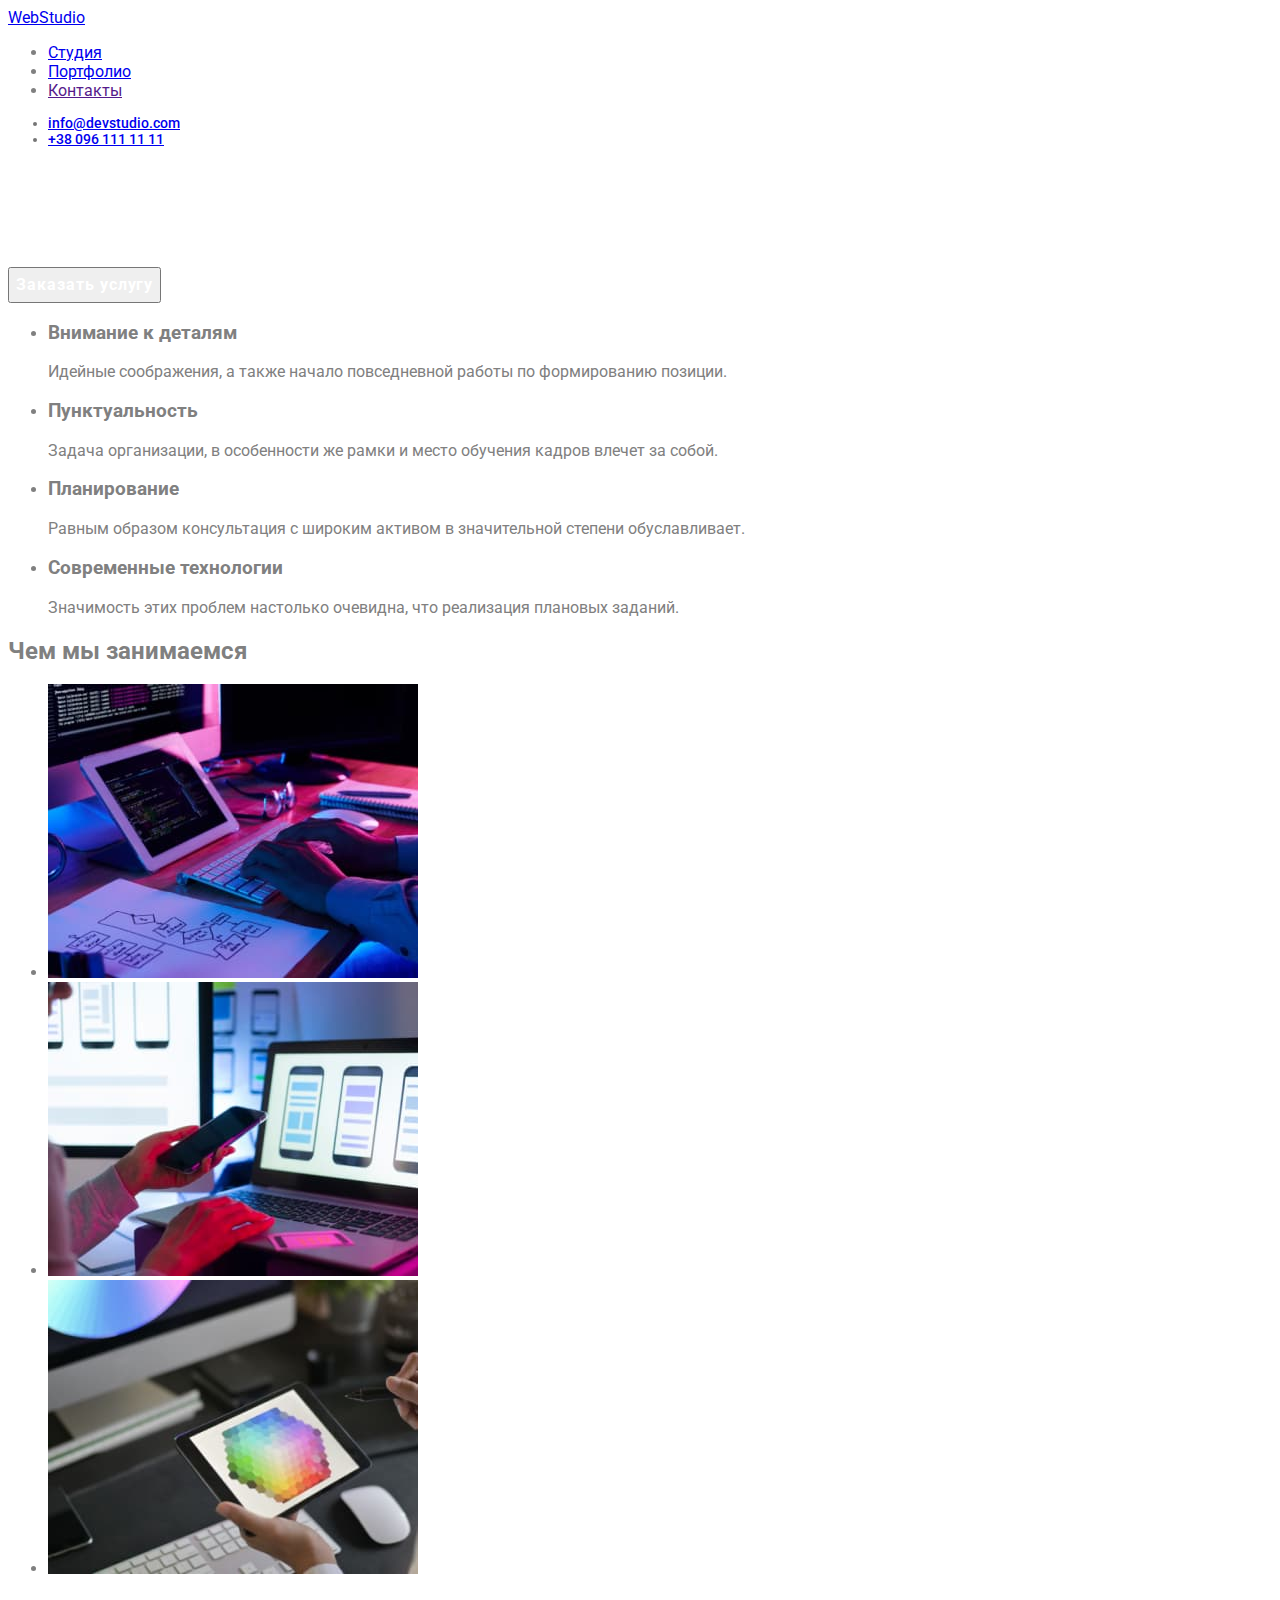
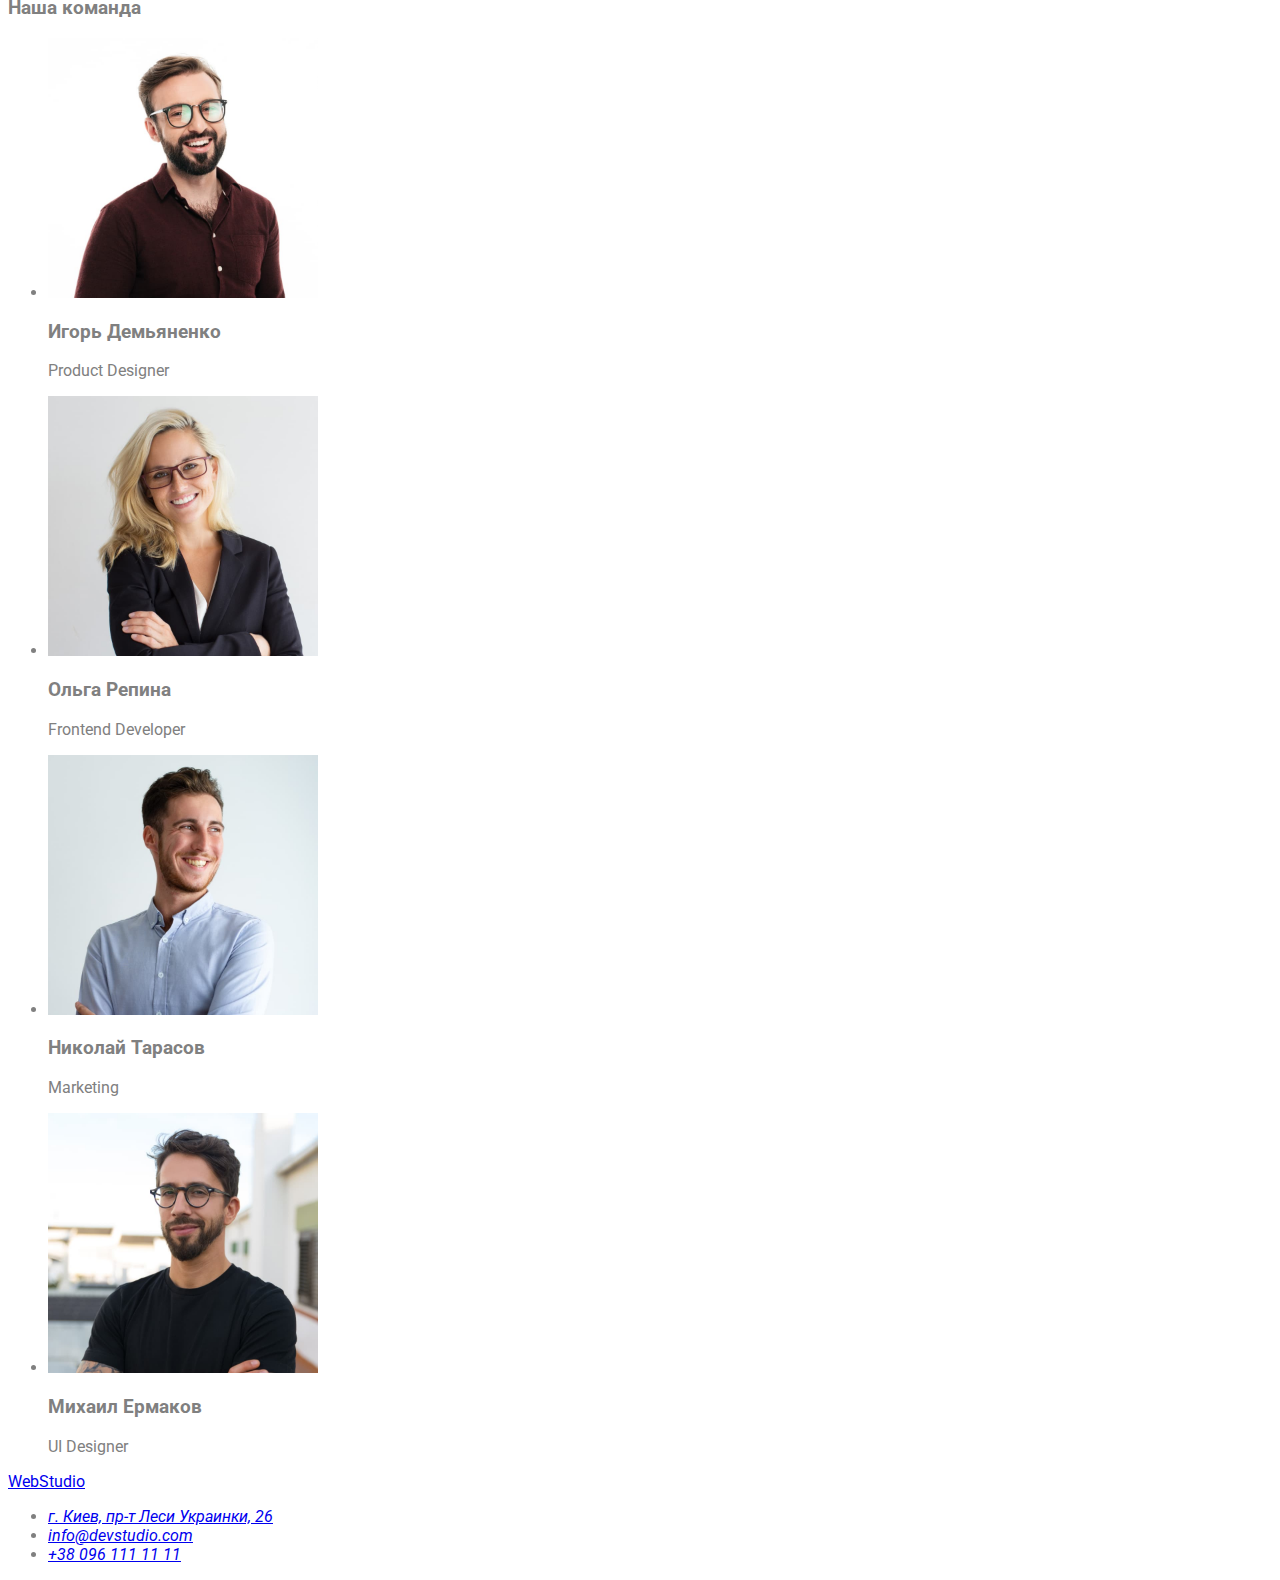
==== index.html @ 9a8d7681 "css к герою и шапке сайта" ====
<!DOCTYPE html>
<html lang="ru">
<head>
    <meta charset="UTF-8">
    <meta http-equiv="X-UA-Compatible" content="IE=edge">
    <meta name="viewport" content="width=device-width, initial-scale=1.0">
    <title>Document</title>
    <link rel="stylesheet" href="./css/styles.css">
    <link rel="preconnect" href="https://fonts.googleapis.com">
    <link rel="preconnect" href="https://fonts.gstatic.com" crossorigin>
    <link href="https://fonts.googleapis.com/css2?family=Raleway:wght@700&family=Roboto:wght@400;500;700;900&display=swap"
        rel="stylesheet">
</head>
<body>
    <!-- Шапка сайта-->
    <header class="header">
        <a class="logo" lang="en" href="./index.html">Web<span class=”logo-black”>Studio</span></a>
        
        <nav class="navigation">
            <ul class="list">
                <li class="item"><a class="link-active" href="./studio.html">Студия</a></li>
                <li class="item"><a class="link" href="./portfolio.html">Портфолио</a></li>
                <li class="item"><a class="link" href="">Контакты</a></li>
            </ul>
        </nav>
        <ul class="contact-list">
            <li><a class="mail-link-active" href="mailto:info@devstudio.com">info@devstudio.com</a></li>
            <li><a class="tel-link" href="tel:+380961111111">+38 096 111 11 11</a></li>
        </ul>
    </header>
    <main>
    <!-- Герой-->
        <section class="hero">
            <h1 class="title-hero">Эффективные решения для вашего бизнеса</h1>
            <button class="btn-hero" type="button">Заказать услугу</button>
        </section>
    <!-- Приемущества-->
        <section class="benefits">
            <h2 hidden>Наши приемущества</h2>
            <ul>
                <li>
                    <h3>Внимание к деталям</h3>
                    <p>Идейные соображения, а также начало повседневной работы по формированию позиции.</p>
                </li>
                <li>
                    <h3>Пунктуальность</h3>
                    <p>Задача организации, в особенности же рамки и место обучения кадров влечет за собой.</p>
                </li>
                <li>
                    <h3>Планирование</h3>
                    <p>Равным образом консультация с широким активом в значительной степени обуславливает.</p>
                </li>
                <li>
                    <h3>Современные технологии</h3>
                    <p>Значимость этих проблем настолько очевидна, что реализация плановых заданий.</p>
                </li>
            </ul>
        </section>    
        <section class="about">
            <h2>Чем мы занимаемся</h2>
            <ul>
                <li>
                    <img src="./images/box1.jpg" alt="Рабочий стол" width="370" height="294">
                </li>
                <li>
                    <img src="./images/box2.jpg" alt="Телефон и монитор" width="370" height="294">
                </li>
                <li>
                    <img src="./images/box3.jpg" alt="Планшет с картинкой" width="370" height="294">
                </li>
            </ul>
        </section>    
    <!-- Команда-->
        <section class="team">
            <h3>Наша команда</h3>
            <ul>
                <li>
                    <img src="./images/img1.jpg" alt="Игорь Демьяненко" width="270" height="260">
                    <h3>Игорь Демьяненко</h3>
                    <p>Product Designer</p>
                </li>
                <li>
                    <img src="./images/img2.jpg" alt="Ольга Репина" width="270" height="260">
                    <h3>Ольга Репина</h3>
                    <p>Frontend Developer</p>
                </li>
                <li>
                    <img src="./images/img3.jpg" alt="Николай Тарасов" width="270" height="260">
                    <h3>Николай Тарасов</h3>
                    <p>Marketing</p>
                </li>
                <li>
                    <img src="./images/img4.jpg" alt="Михаил Ермаков" width="270" height="260">
                    <h3>Михаил Ермаков</h3>
                    <p>UI Designer</p>
                </li>
            </ul>
            
        </section>
    </main>
    <!-- Футер-->
    <footer>
            <a href="./index.html" aria-label="Логотип сайта WebStudio">
            <p>WebStudio</p>
        </a>
        <address>
            <ul>
                <li><a href="https://goo.gl/maps/NyuPtsL9U4kL3GSP9">г. Киев, пр-т Леси Украинки, 26</a></li>
                <li><a href="mailto:info@devstudio.com">info@devstudio.com</a><br></li>
                <li><a href="tel:+380961111111">+38 096 111 11 11</a></li>
            </ul>
        </address>
    </footer>
</body>
</html>
---- css/styles.css ----
body {
    font-family: 'Roboto', sans-serif;
    background: #FFFFFF;
    color: gray;
} 
 
 
 
 <!-- Шапка сайта-->
 /* WebStudio logo */

 /*.logo{
    font-family: 'Raleway';
    font-style: normal;
    font-weight: 700;
    font-size: 26px;
    line-height: 31px;
    
    letter-spacing: 0.03em;
    color: #2196F3;
 }

 .logo-black{
     color: black;
 }*/
 
.list{
    font-weight: 500;
    font-size: 14px;
    line-height: 1.14;
    color: #212121;
 }
.contact-list{
    font-weight: 500;
    font-size: 14px;
    line-height: 1.14;
    color: #757575;
    
 }

 /* Активная ссылка */

 .link-active:focus,
 .link-active:hover{
    color: #2196F3;
 }

.mail-link-active:focus,
.mail-link-active:hover{
    color: #2196F3;
 }

 <!-- Герой-->
 
 /*hero*/
 .hero{
    position: absolute;
    width: 1600px;
    height: 600px;
    left: 0px;
    top: 80px;
    
    background: #2F303A;
 }

 .title-hero{
    font-family: 'Roboto';
    font-style: normal;
    font-weight: 900;
    font-size: 44px;
    line-height: 60px;
    
    text-align: center;
    letter-spacing: 0.06em;
    text-transform: uppercase;
    
    color: #FFFFFF;
 }

 .btn-hero{
    font-family: 'Roboto';
    font-style: normal;
    font-weight: 700;
    font-size: 16px;
    line-height: 30px;
    
    display: flex;
    align-items: center;
    text-align: center;
    letter-spacing: 0.06em;
    
    color: #FFFFFF;
    cursor:pointer
 }
 /* Bg */
 
 
 /*title-hero*/
  Эффективные решения для вашего бизнеса 
 /*.title-hero {
        font-family: 'Roboto';
        font-style: normal;
        font-weight: 900;
        font-size: 44px;
        line-height: 60px;
        text-align: center;
        letter-spacing: 0.06em;
        text-transform: uppercase;
        color: #FFFFFF;
 }/*


 /*btn-hero*/
 /* Заказать услугу */



 <!-- Приемущества-->


 <!-- Команда-->


 <!-- Футер-->
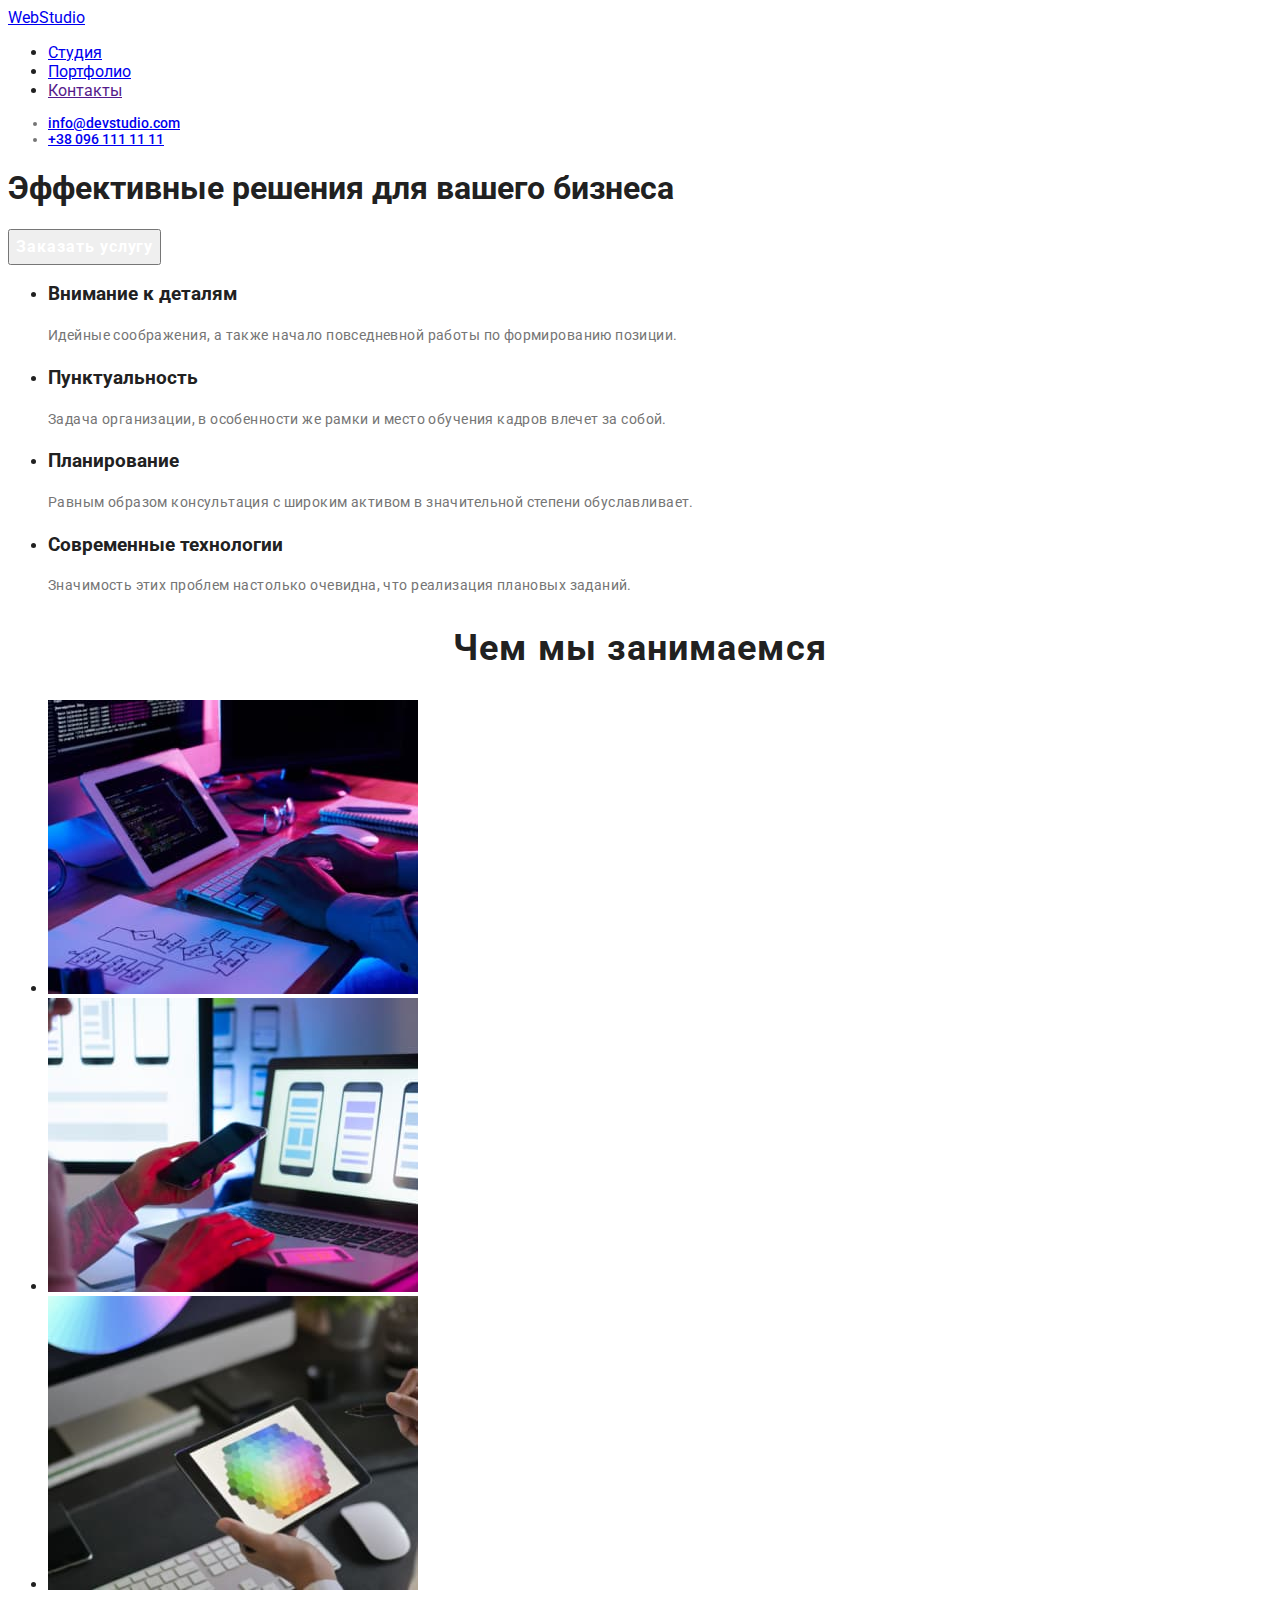
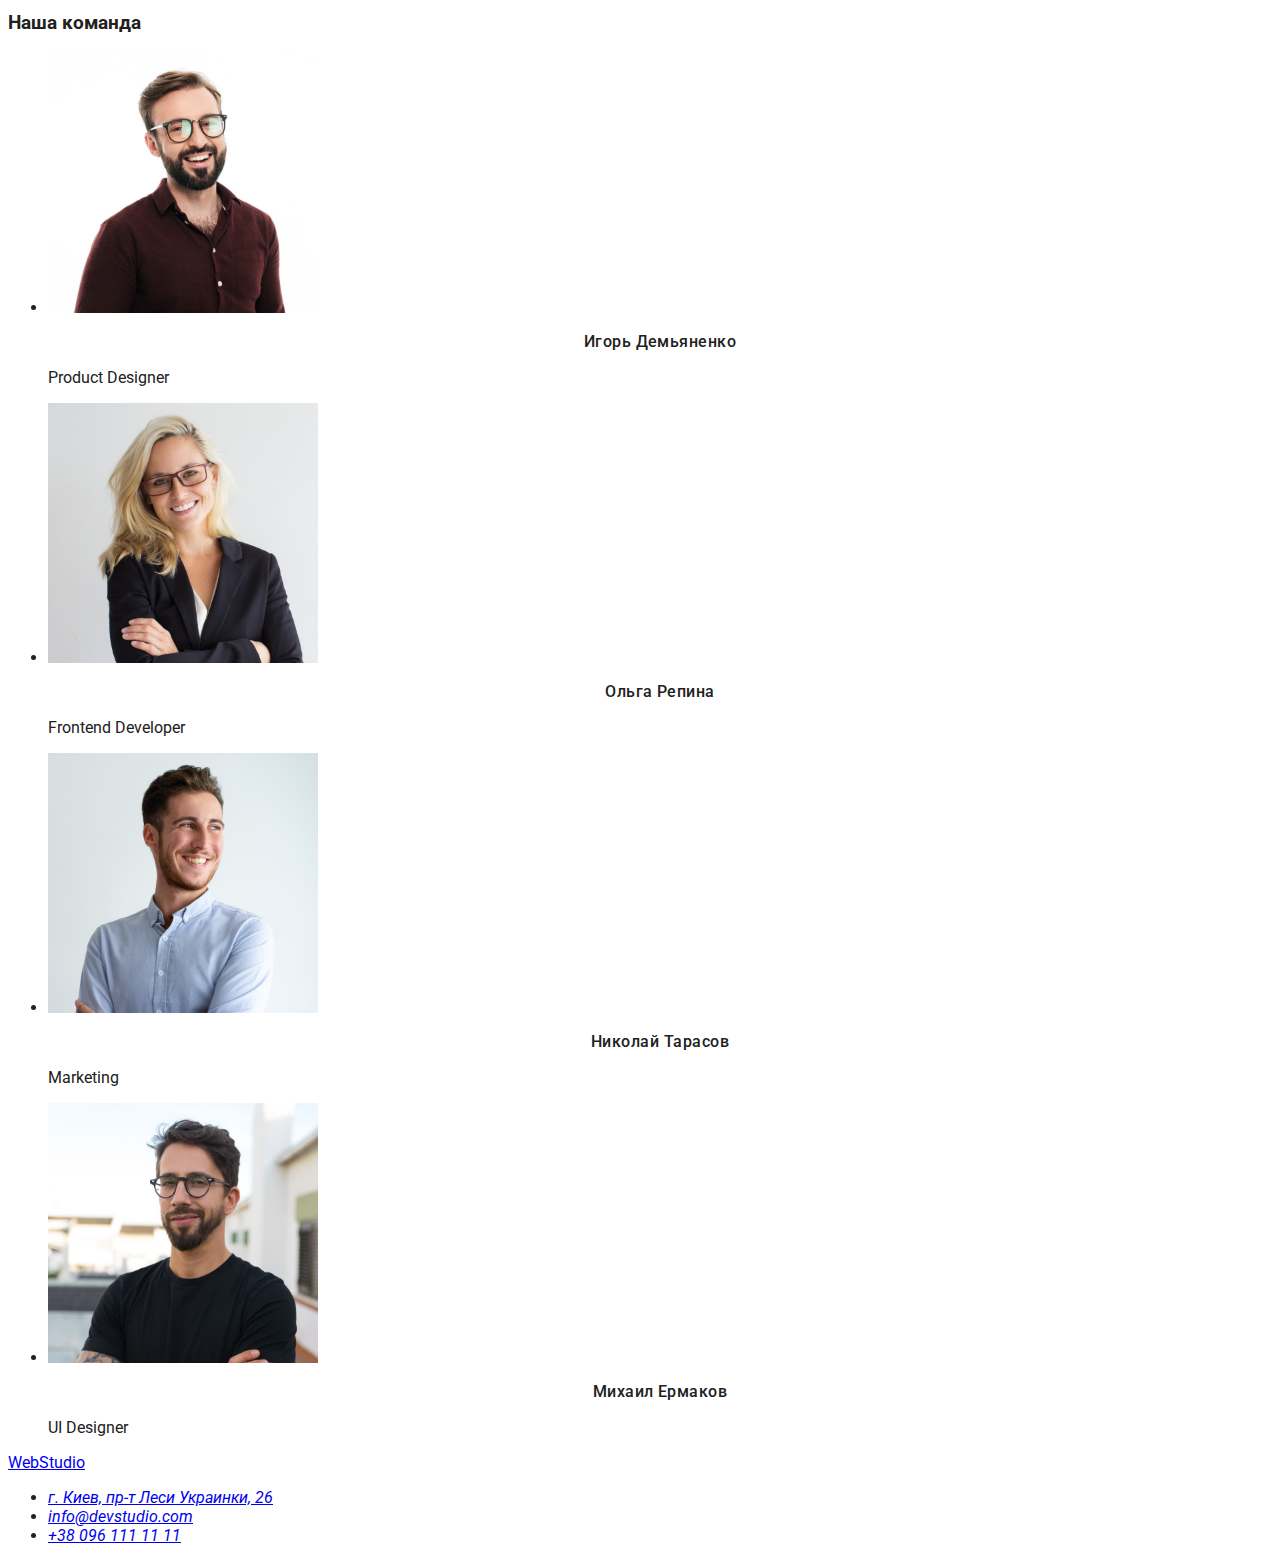
==== commit 6d432eca: "css" ====
--- a/index.html
+++ b/index.html
@@ -5,11 +5,13 @@
     <meta http-equiv="X-UA-Compatible" content="IE=edge">
     <meta name="viewport" content="width=device-width, initial-scale=1.0">
     <title>Document</title>
-    <link rel="stylesheet" href="./css/styles.css">
+    
     <link rel="preconnect" href="https://fonts.googleapis.com">
     <link rel="preconnect" href="https://fonts.gstatic.com" crossorigin>
     <link href="https://fonts.googleapis.com/css2?family=Raleway:wght@700&family=Roboto:wght@400;500;700;900&display=swap"
         rel="stylesheet">
+
+    <link rel="stylesheet" href="./css/styles.css">
 </head>
 <body>
     <!-- Шапка сайта-->
@@ -37,28 +39,28 @@
     <!-- Приемущества-->
         <section class="benefits">
             <h2 hidden>Наши приемущества</h2>
-            <ul>
+            <ul class="list">
                 <li>
-                    <h3>Внимание к деталям</h3>
-                    <p>Идейные соображения, а также начало повседневной работы по формированию позиции.</p>
+                    <h3 class="title-benefits">Внимание к деталям</h3>
+                    <p class="descr-benefits">Идейные соображения, а также начало повседневной работы по формированию позиции.</p>
                 </li>
                 <li>
-                    <h3>Пунктуальность</h3>
-                    <p>Задача организации, в особенности же рамки и место обучения кадров влечет за собой.</p>
+                    <h3 class="title-benefits">Пунктуальность</h3>
+                    <p class="descr-benefits">Задача организации, в особенности же рамки и место обучения кадров влечет за собой.</p>
                 </li>
                 <li>
-                    <h3>Планирование</h3>
-                    <p>Равным образом консультация с широким активом в значительной степени обуславливает.</p>
+                    <h3 class="title-benefits">Планирование</h3>
+                    <p class="descr-benefits">Равным образом консультация с широким активом в значительной степени обуславливает.</p>
                 </li>
                 <li>
-                    <h3>Современные технологии</h3>
-                    <p>Значимость этих проблем настолько очевидна, что реализация плановых заданий.</p>
+                    <h3 class="title-benefits">Современные технологии</h3>
+                    <p class="descr-benefits">Значимость этих проблем настолько очевидна, что реализация плановых заданий.</p>
                 </li>
             </ul>
         </section>    
         <section class="about">
-            <h2>Чем мы занимаемся</h2>
-            <ul>
+            <h2 class="about-title">Чем мы занимаемся</h2>
+            <ul class="list">
                 <li>
                     <img src="./images/box1.jpg" alt="Рабочий стол" width="370" height="294">
                 </li>
@@ -72,38 +74,38 @@
         </section>    
     <!-- Команда-->
         <section class="team">
-            <h3>Наша команда</h3>
-            <ul>
+            <h3 class="title=team">Наша команда</h3>
+            <ul class="list">
                 <li>
                     <img src="./images/img1.jpg" alt="Игорь Демьяненко" width="270" height="260">
-                    <h3>Игорь Демьяненко</h3>
-                    <p>Product Designer</p>
+                    <h3 class="worker-team">Игорь Демьяненко</h3>
+                    <p class="profession-worker-team">Product Designer</p>
                 </li>
                 <li>
                     <img src="./images/img2.jpg" alt="Ольга Репина" width="270" height="260">
-                    <h3>Ольга Репина</h3>
-                    <p>Frontend Developer</p>
+                    <h3 class="worker-team">Ольга Репина</h3>
+                    <p class="profession-worker-team">Frontend Developer</p>
                 </li>
                 <li>
                     <img src="./images/img3.jpg" alt="Николай Тарасов" width="270" height="260">
-                    <h3>Николай Тарасов</h3>
-                    <p>Marketing</p>
+                    <h3 class="worker-team">Николай Тарасов</h3>
+                    <p class="profession-worker-team">Marketing</p>
                 </li>
                 <li>
                     <img src="./images/img4.jpg" alt="Михаил Ермаков" width="270" height="260">
-                    <h3>Михаил Ермаков</h3>
-                    <p>UI Designer</p>
+                    <h3 class="worker-team">Михаил Ермаков</h3>
+                    <p class="profession-worker-team">UI Designer</p>
                 </li>
             </ul>
             
         </section>
     </main>
     <!-- Футер-->
-    <footer>
-            <a href="./index.html" aria-label="Логотип сайта WebStudio">
+    <footer class="footer">
+            <a href="./index.html" class="footer-logo" aria-label="Логотип сайта WebStudio">
             <p>WebStudio</p>
         </a>
-        <address>
+        <address class="address">
             <ul>
                 <li><a href="https://goo.gl/maps/NyuPtsL9U4kL3GSP9">г. Киев, пр-т Леси Украинки, 26</a></li>
                 <li><a href="mailto:info@devstudio.com">info@devstudio.com</a><br></li>
--- a/css/styles.css
+++ b/css/styles.css
@@ -1,10 +1,8 @@
  body {
     font-family: 'Roboto', sans-serif;
     background: #FFFFFF;
-    color: gray;
+    color: #212121;
 } 
- 
- 
  
  <!-- Шапка сайта-->
  /* WebStudio logo */
@@ -53,7 +51,7 @@
  <!-- Герой-->
  
  /*hero*/
- .hero{
+ /*.hero{
     position: absolute;
     width: 1600px;
     height: 600px;
@@ -61,14 +59,14 @@
     top: 80px;
     
     background: #2F303A;
- }
+ }*/
 
  .title-hero{
     font-family: 'Roboto';
     font-style: normal;
     font-weight: 900;
     font-size: 44px;
-    line-height: 60px;
+    line-height: 1.36;
     
     text-align: center;
     letter-spacing: 0.06em;
@@ -82,7 +80,7 @@
     font-style: normal;
     font-weight: 700;
     font-size: 16px;
-    line-height: 30px;
+    line-height: 1.87;
     
     display: flex;
     align-items: center;
@@ -94,31 +92,86 @@
  }
  /* Bg */
  
- 
- /*title-hero*/
-  Эффективные решения для вашего бизнеса 
- /*.title-hero {
-        font-family: 'Roboto';
-        font-style: normal;
-        font-weight: 900;
-        font-size: 44px;
-        line-height: 60px;
-        text-align: center;
-        letter-spacing: 0.06em;
-        text-transform: uppercase;
-        color: #FFFFFF;
- }/*
-
-
- /*btn-hero*/
- /* Заказать услугу */
-
-
-
  <!-- Приемущества-->
 
+ /*benefits*/
+
+ .title-benefits {
+   font-family: 'Roboto';
+   font-style: normal;
+   font-weight: 700;
+   font-size: 14px;
+   line-height: 1.14;
+   letter-spacing: 0.03em;
+   text-transform: uppercase;
+   
+   color: #212121;
+ }
+
+ .descr-benefits {
+   font-family: 'Roboto';
+   font-style: normal;
+   font-weight: 400;
+   font-size: 14px;
+   line-height: 1.71;
+   letter-spacing: 0.03em;
+   
+   color: #757575;
+ }
+
+ /* about */
+
+ .about-title {
+   font-family: 'Roboto';
+   font-style: normal;
+   font-weight: 700;
+   font-size: 36px;
+   line-height: 1.16;
+   text-align: center;
+   letter-spacing: 0.03em;
+   
+   color: #212121;
+ }
 
  <!-- Команда-->
 
+ /*team */
+ .title-team {
+   font-family: 'Roboto';
+   font-style: normal;
+   font-weight: 700;
+   font-size: 36px;
+   line-height: 1.16;
+   text-align: center;
+   letter-spacing: 0.03em;
+   
+   color: #212121;
+ }
+ .worker-team {
+   font-family: 'Roboto';
+   font-style: normal;
+   font-weight: 500;
+   font-size: 16px;
+   line-height: 1.18;
+   text-align: center;
+   letter-spacing: 0.03em;
+   
+   color: #212121;
+ }
+ .profession-worker-tea {
+   font-family: 'Roboto';
+   font-style: normal;
+   font-weight: 400;
+   font-size: 16px;
+   line-height: 1.18;
+   text-align: center;
+   letter-spacing: 0.03em;
+   
+   color: #757575;
+ }
 
  <!-- Футер-->
+ /* .footer */
+ /* .footer-logo */
+ 
+
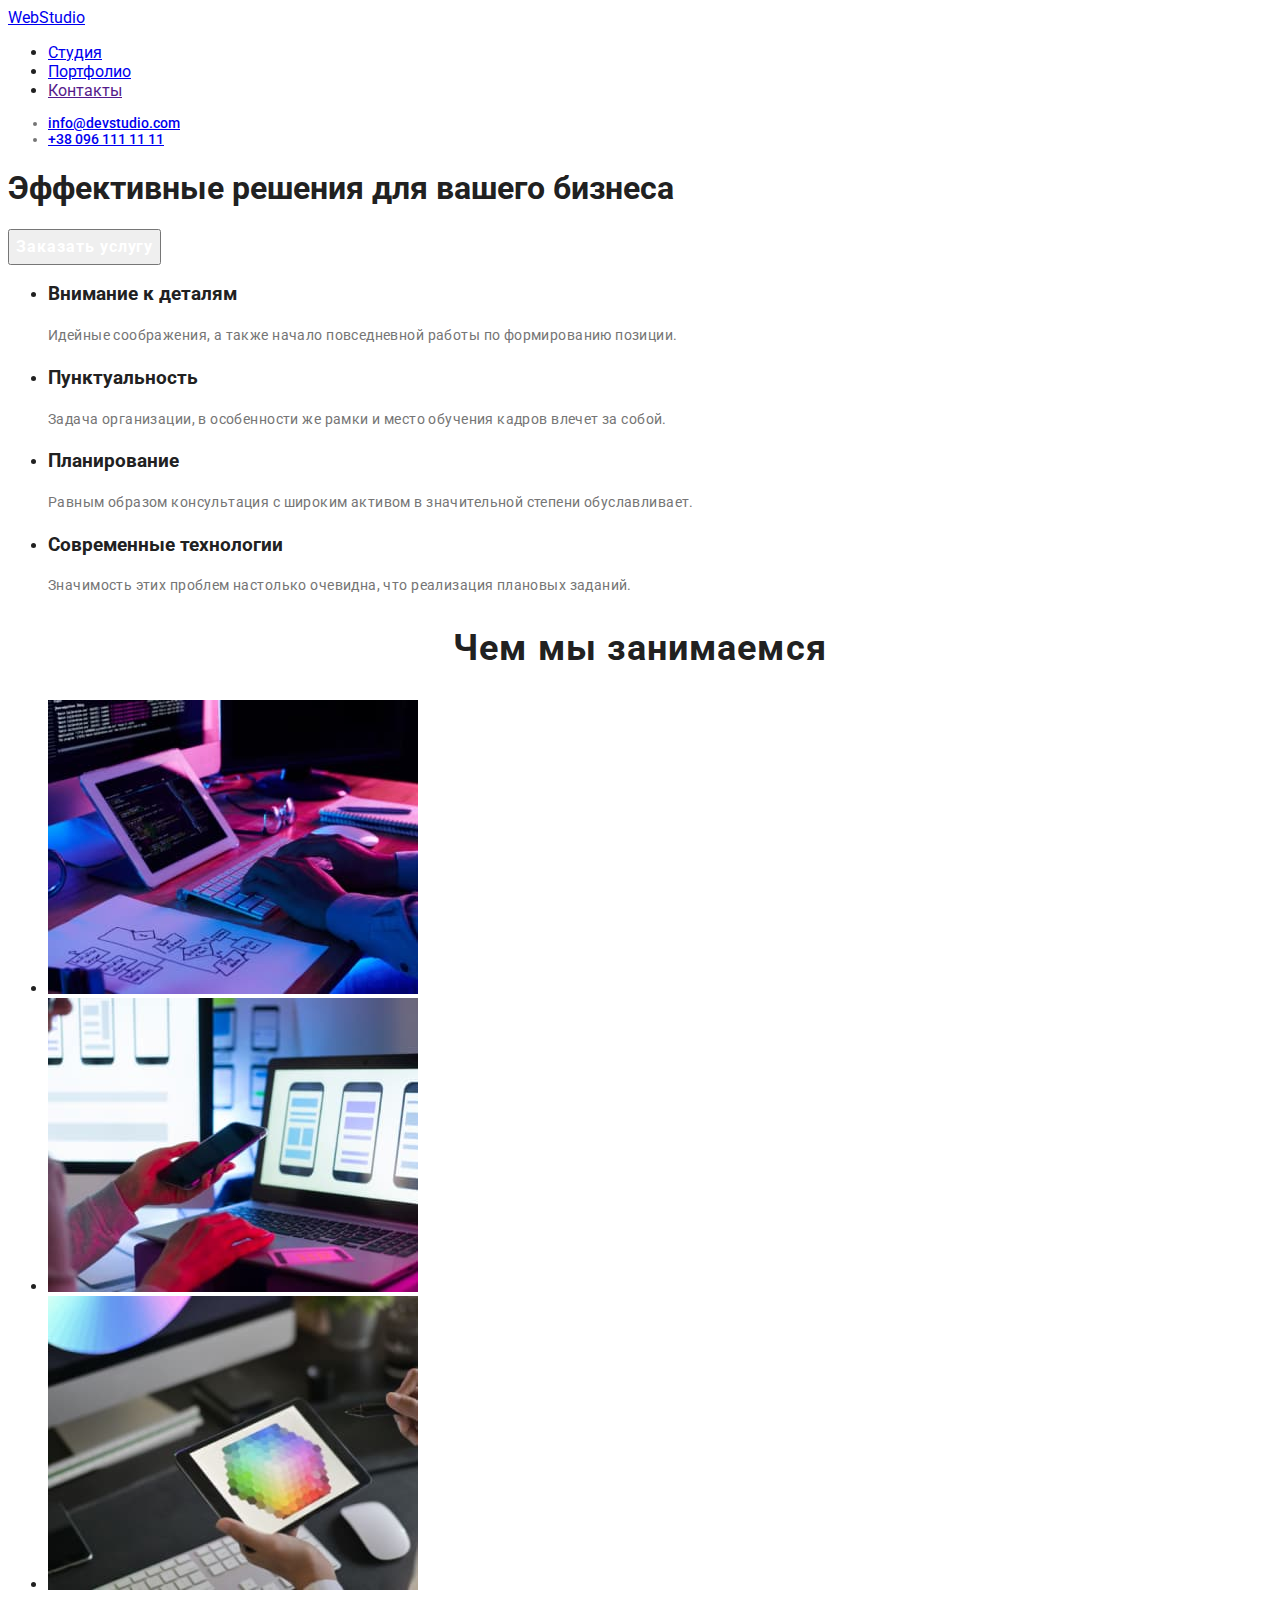
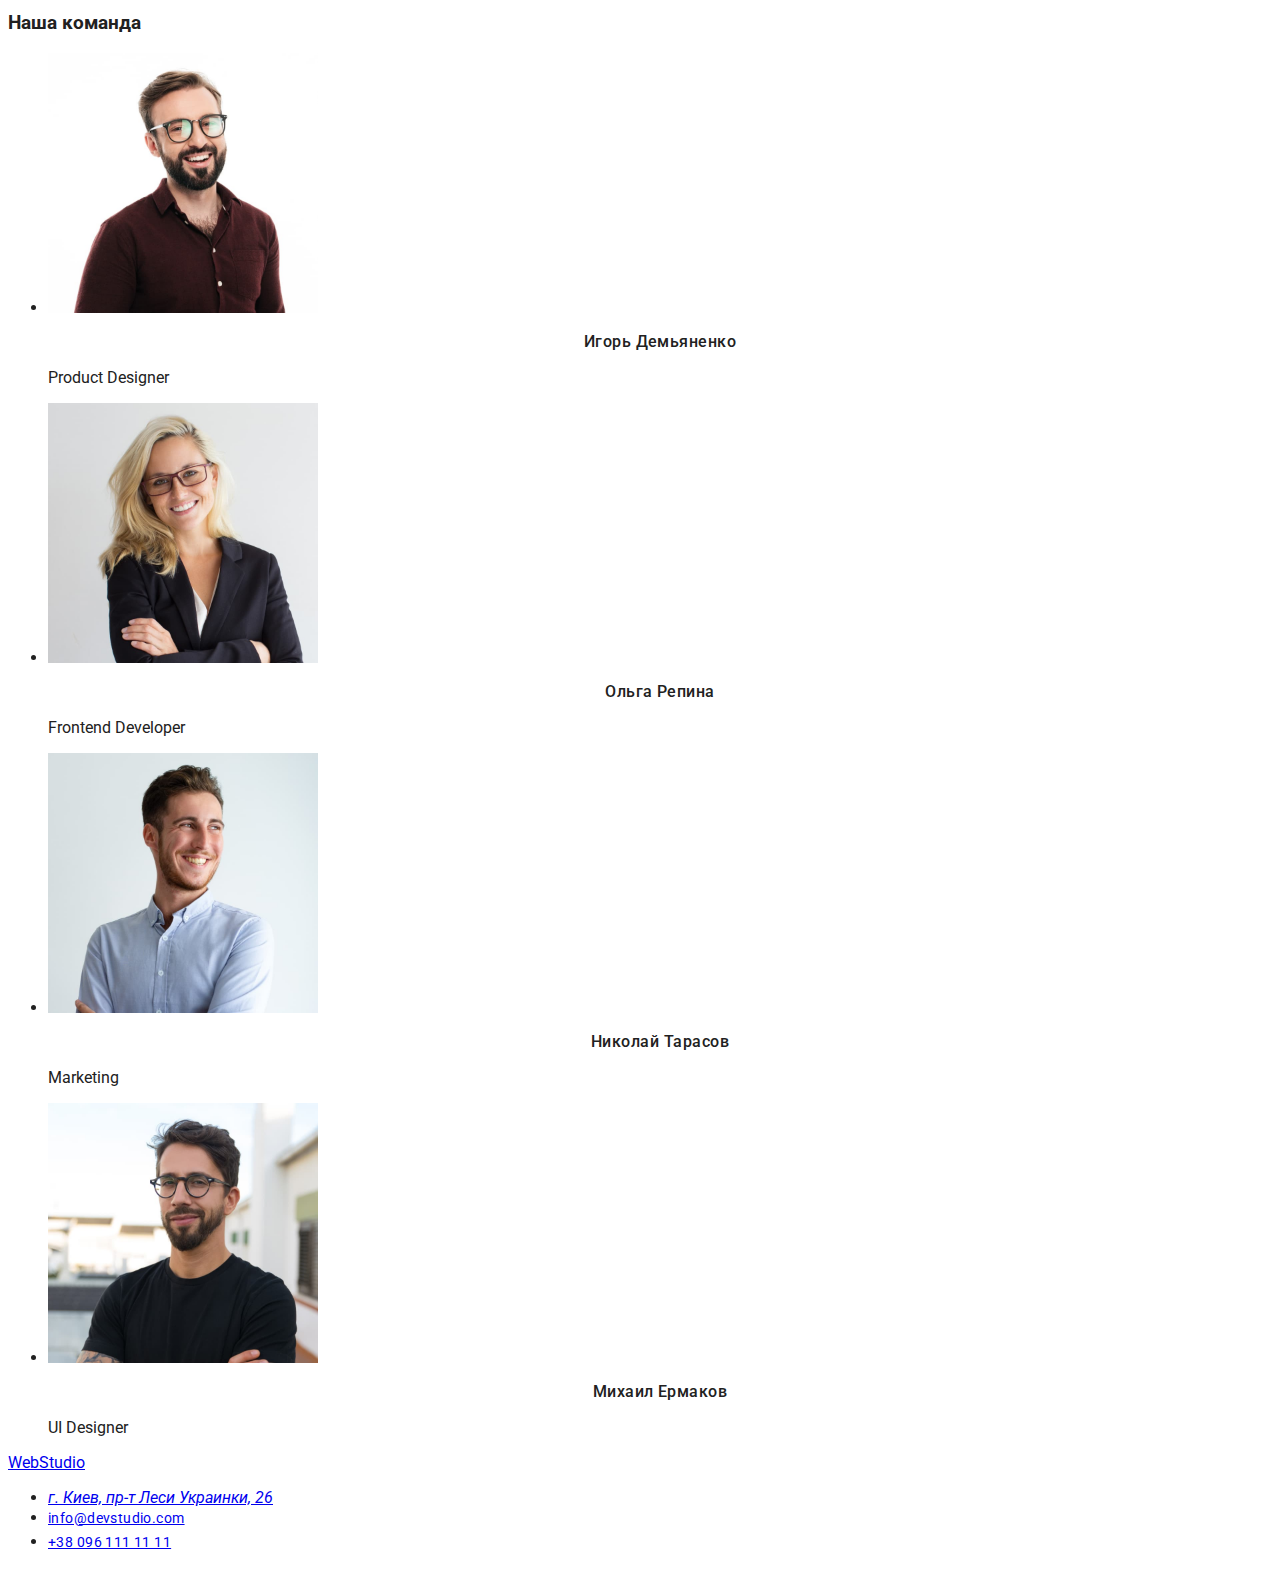
==== commit 49c91605: "подключение css к index.html" ====
--- a/index.html
+++ b/index.html
@@ -102,14 +102,15 @@
     </main>
     <!-- Футер-->
     <footer class="footer">
-            <a href="./index.html" class="footer-logo" aria-label="Логотип сайта WebStudio">
-            <p>WebStudio</p>
-        </a>
+        <a class="logo" lang="en" href="./index.html">Web<span class=”logo-black”>Studio</span></a>
+        <!-- <a href="./index.html" class="footer-logo" aria-label="Логотип сайта WebStudio">
+            <p>WebStudio</p> --> 
+          
         <address class="address">
-            <ul>
-                <li><a href="https://goo.gl/maps/NyuPtsL9U4kL3GSP9">г. Киев, пр-т Леси Украинки, 26</a></li>
-                <li><a href="mailto:info@devstudio.com">info@devstudio.com</a><br></li>
-                <li><a href="tel:+380961111111">+38 096 111 11 11</a></li>
+            <ul class="list">
+                <li><a class="location-address" href="https://goo.gl/maps/NyuPtsL9U4kL3GSP9">г. Киев, пр-т Леси Украинки, 26</a></li>
+                <li><a class="contact-address" href="mailto:info@devstudio.com">info@devstudio.com</a><br></li>
+                <li><a class="contact-address" href="tel:+380961111111">+38 096 111 11 11</a></li>
             </ul>
         </address>
     </footer>
--- a/css/styles.css
+++ b/css/styles.css
@@ -61,6 +61,7 @@
     background: #2F303A;
  }*/
 
+
  .title-hero{
     font-family: 'Roboto';
     font-style: normal;
@@ -173,5 +174,29 @@
  <!-- Футер-->
  /* .footer */
  /* .footer-logo */
- 
-
+
+ .location-address {
+   font-family: 'Roboto';
+   font-style: normal;
+   font-weight: 400;
+   font-size: 14px;
+   line-height: 1.71x;
+   letter-spacing: 0.03em;
+   
+   /*color: #FFFFFF;*/
+ }
+
+ .contact-address {
+   font-family: 'Roboto';
+   font-style: normal;
+   font-weight: 400;
+   font-size: 14px;
+   line-height: 1.71;
+   letter-spacing: 0.03em;
+   
+   /*color: rgba(255, 255, 255, 0.6);*/
+ }
+
+
+
+
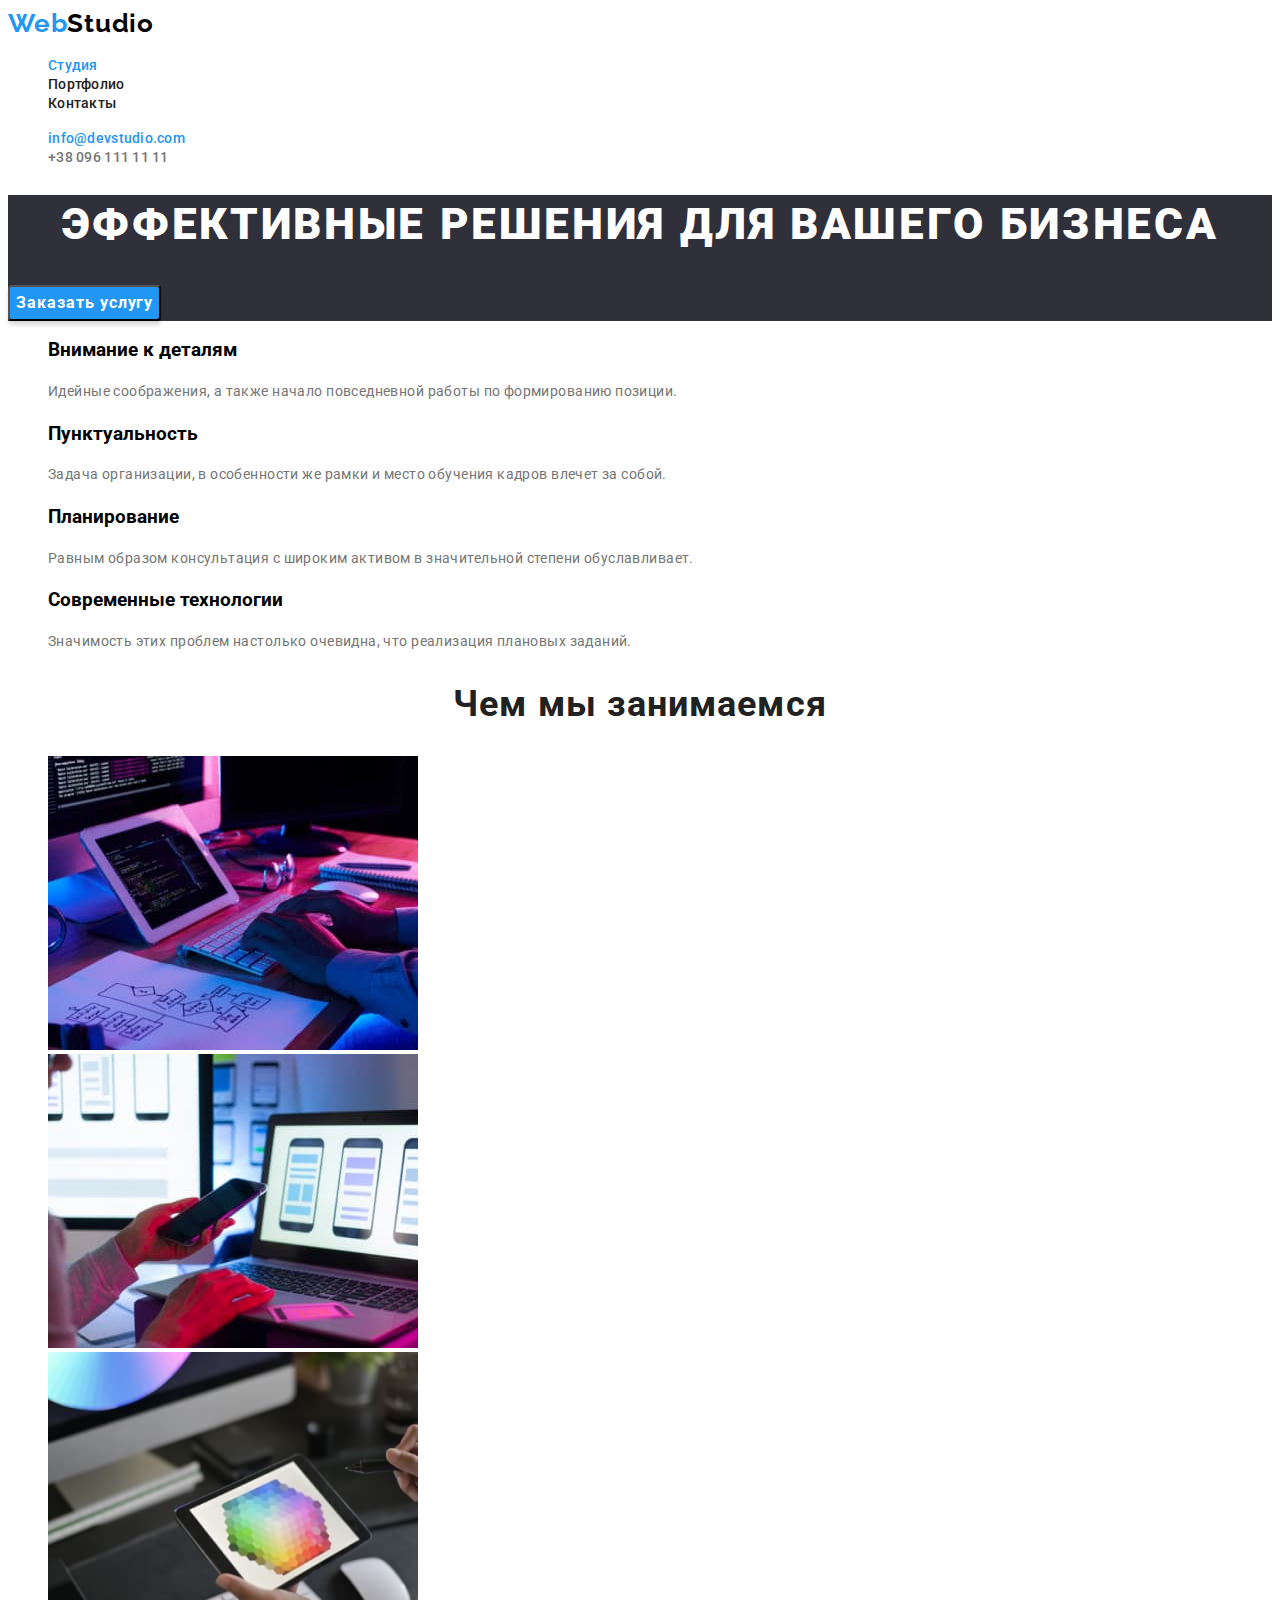
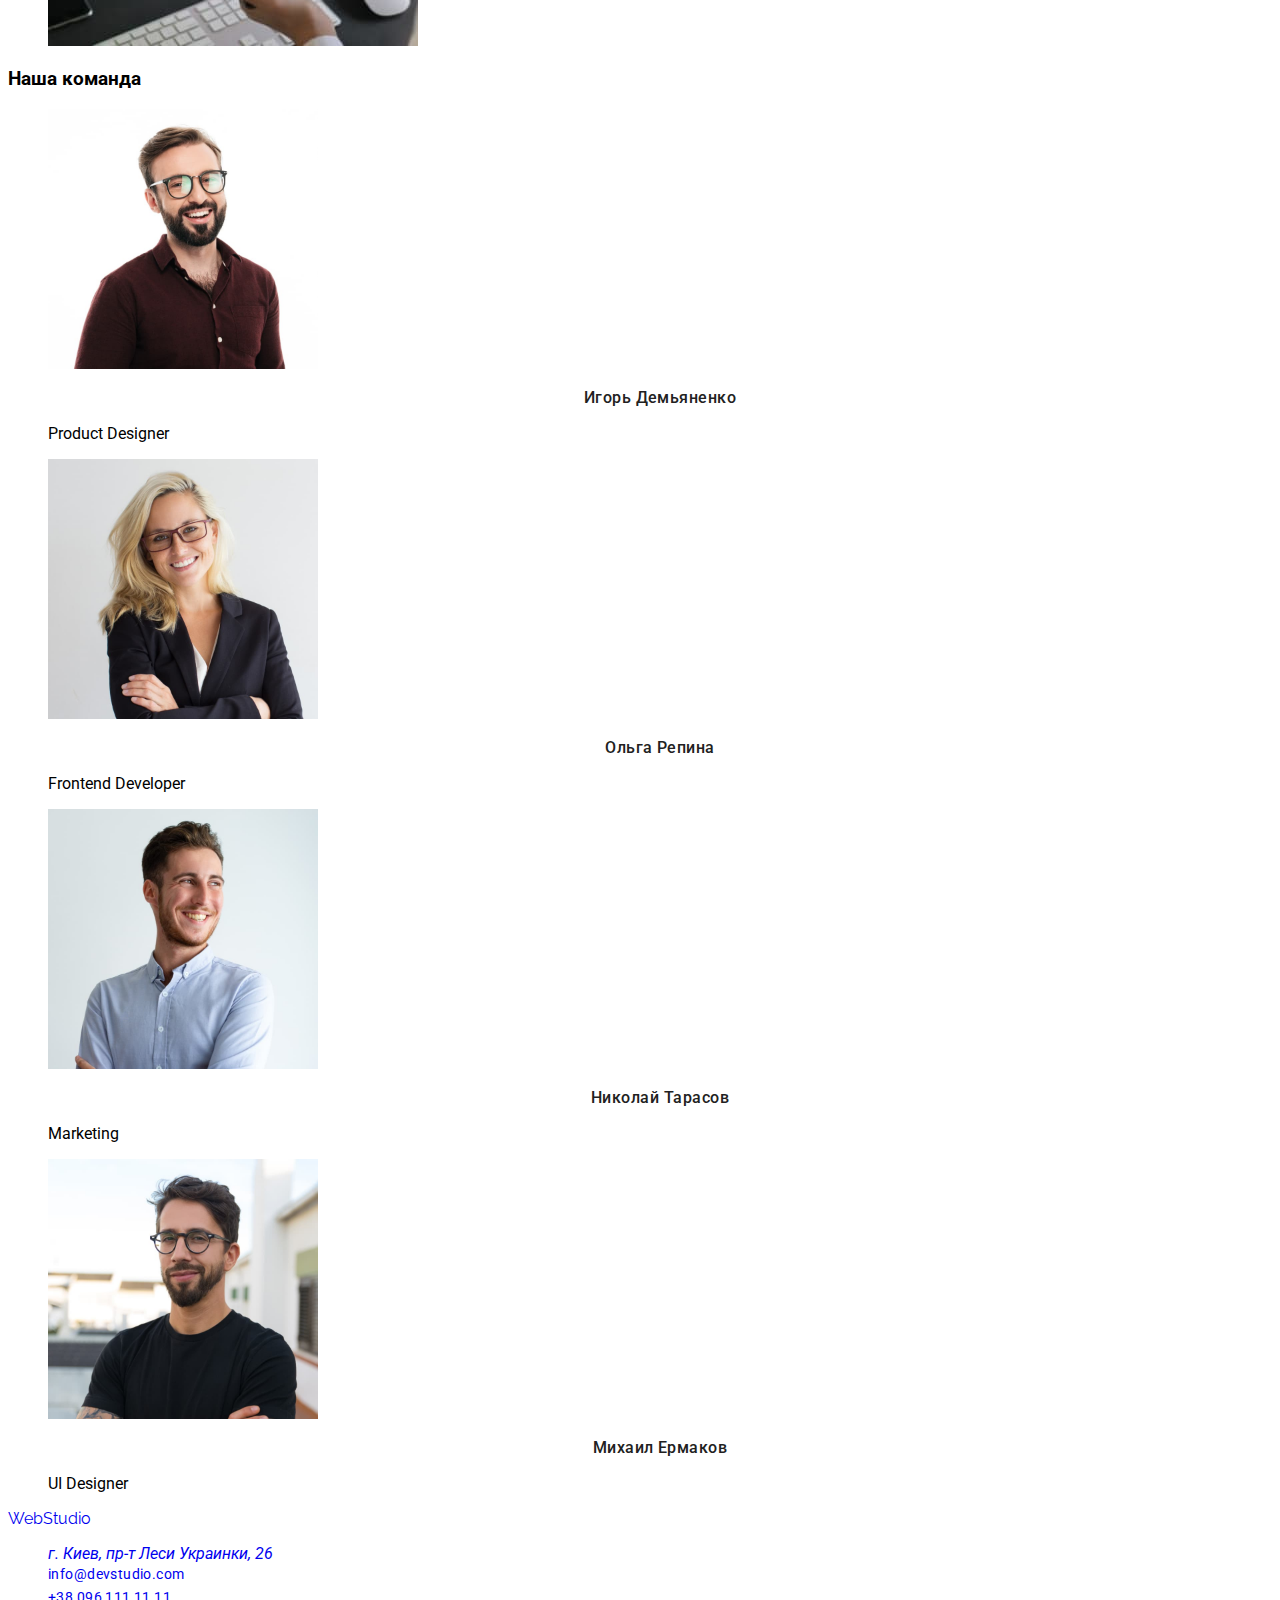
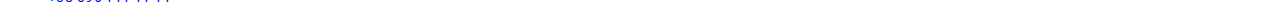
==== commit cbc35aa2: "изменение в css и index.html в шапке сайта" ====
--- a/index.html
+++ b/index.html
@@ -16,18 +16,17 @@
 <body>
     <!-- Шапка сайта-->
     <header class="header">
-        <a class="logo" lang="en" href="./index.html">Web<span class=”logo-black”>Studio</span></a>
-        
+        <a class="logo link" lang="en" href="./index.html"><span class="logo-left">Web</span><span class="logo-right">Studio</span></a>
         <nav class="navigation">
-            <ul class="list">
-                <li class="item"><a class="link-active" href="./studio.html">Студия</a></li>
-                <li class="item"><a class="link" href="./portfolio.html">Портфолио</a></li>
-                <li class="item"><a class="link" href="">Контакты</a></li>
+            <ul class="menu list">
+                <li class="menu-item"><a class="current link" href="./studio.html">Студия</a></li>
+                <li class="menu-item"><a class="menu-link link" href="./portfolio.html">Портфолио</a></li>
+                <li class="menu-item"><a class="menu-link link" href="">Контакты</a></li>
             </ul>
         </nav>
-        <ul class="contact-list">
-            <li><a class="mail-link-active" href="mailto:info@devstudio.com">info@devstudio.com</a></li>
-            <li><a class="tel-link" href="tel:+380961111111">+38 096 111 11 11</a></li>
+        <ul class="contact list">
+            <li><a class="current-email-tel link" href="mailto:info@devstudio.com">info@devstudio.com</a></li>
+            <li><a class="email-tel link" href="tel:+380961111111">+38 096 111 11 11</a></li>
         </ul>
     </header>
     <main>
@@ -102,15 +101,15 @@
     </main>
     <!-- Футер-->
     <footer class="footer">
-        <a class="logo" lang="en" href="./index.html">Web<span class=”logo-black”>Studio</span></a>
+        <a class="logo link" lang="en" href="./index.html">Web<span class=”logo-black”>Studio</span></a>
         <!-- <a href="./index.html" class="footer-logo" aria-label="Логотип сайта WebStudio">
             <p>WebStudio</p> --> 
           
         <address class="address">
             <ul class="list">
-                <li><a class="location-address" href="https://goo.gl/maps/NyuPtsL9U4kL3GSP9">г. Киев, пр-т Леси Украинки, 26</a></li>
-                <li><a class="contact-address" href="mailto:info@devstudio.com">info@devstudio.com</a><br></li>
-                <li><a class="contact-address" href="tel:+380961111111">+38 096 111 11 11</a></li>
+                <li><a class="location-address link" href="https://goo.gl/maps/NyuPtsL9U4kL3GSP9">г. Киев, пр-т Леси Украинки, 26</a></li>
+                <li><a class="contact-address link" href="mailto:info@devstudio.com">info@devstudio.com</a><br></li>
+                <li><a class="contact-address link" href="tel:+380961111111">+38 096 111 11 11</a></li>
             </ul>
         </address>
     </footer>
--- a/css/styles.css
+++ b/css/styles.css
@@ -1,82 +1,117 @@
- body {
-    font-family: 'Roboto', sans-serif;
-    background: #FFFFFF;
-    color: #212121;
+:root {
+--logo-color-1:#2196F3;
+--logo-color-2:#000000;
+--menu-link-color:#212121;
+--menu-link-page-color:#2196F3;
+--email-nd-number-color:#757575;
+--contact-hover-and-focus-color:#2196F3;
+--hero-background-color:#2f303a;
+--title-hero-color:#FFFFFF;
+--btn-hero-color:#FFFFFF;
+--btn-hero-background-color:#2196F3;
 } 
  
- <!-- Шапка сайта-->
+body {
+   font-family: 'Roboto', sans-serif;
+} 
+ 
+/* убираем точки списков */
+.list {
+   list-style: none;
+}
+
+/* убираем подчеркивание списков */
+.link{
+   text-decoration: none;
+}
+
+
+ /* Шапка сайта */
  /* WebStudio logo */
 
- /*.logo{
-    font-family: 'Raleway';
-    font-style: normal;
-    font-weight: 700;
-    font-size: 26px;
-    line-height: 31px;
-    
-    letter-spacing: 0.03em;
-    color: #2196F3;
- }
-
- .logo-black{
-     color: black;
- }*/
- 
-.list{
-    font-weight: 500;
-    font-size: 14px;
-    line-height: 1.14;
-    color: #212121;
- }
-.contact-list{
-    font-weight: 500;
-    font-size: 14px;
-    line-height: 1.14;
-    color: #757575;
-    
- }
+.logo {
+   font-family: 'Raleway';
+   font-style: normal;
+}
+
+.logo-left {
+   font-family: 'Raleway';
+   font-style: normal;
+   font-weight: 700;
+   font-size: 26px;
+   line-height: 1.19;
+   letter-spacing: 0.03em;
+   color: var(--logo-color-1);
+}
+
+.logo-right {
+   font-family: 'Raleway';
+   font-style: normal;
+   font-weight: 700;
+   font-size: 26px;
+   line-height: 1.19;
+   letter-spacing: 0.03em;
+   color: var(--logo-color-2);
+}
+ 
+.menu-link {
+   font-weight: 500;
+   font-size: 14px;
+   line-height: 1.14;
+   letter-spacing: 0.02em;
+   color: var(--menu-link-color);
+}
 
  /* Активная ссылка */
 
- .link-active:focus,
- .link-active:hover{
-    color: #2196F3;
- }
-
-.mail-link-active:focus,
-.mail-link-active:hover{
-    color: #2196F3;
- }
-
- <!-- Герой-->
- 
- /*hero*/
- /*.hero{
-    position: absolute;
-    width: 1600px;
-    height: 600px;
-    left: 0px;
-    top: 80px;
-    
-    background: #2F303A;
- }*/
-
-
- .title-hero{
+.menu-link:focus,
+.menu-link:hover {
+   color: var(--contact-hover-and-focus-color);
+}
+
+.current,
+.current-email-tel {
+   font-weight: 500;
+   font-size: 14px;
+   line-height: 1.14x;
+   letter-spacing: 0.02em;
+   color: var(--menu-link-page-color);
+}
+
+.email-tel {
+   font-weight: 500;
+   font-size: 14px;
+   line-height: 1.14;
+   letter-spacing: 0.02em;
+   color: var(--email-nd-number-color);
+}
+
+.email-tel:focus,
+.email-tel:hover{
+   color: var(--contact-hover-and-focus-color);
+}
+
+
+ /*-- Герой--*/
+ 
+ .hero {
+    background-color: var(--hero-background-color);
+ }
+
+
+ .title-hero {
     font-family: 'Roboto';
     font-style: normal;
     font-weight: 900;
     font-size: 44px;
     line-height: 1.36;
-    
     text-align: center;
     letter-spacing: 0.06em;
     text-transform: uppercase;
-    
-    color: #FFFFFF;
- }
-
- .btn-hero{
+    color: var(--title-hero-color);
+}
+
+ .btn-hero {
     font-family: 'Roboto';
     font-style: normal;
     font-weight: 700;
@@ -88,12 +123,20 @@
     text-align: center;
     letter-spacing: 0.06em;
     
-    color: #FFFFFF;
+    color: var(--btn-hero-color);
+    background-color: var(--btn-hero-background-color);
+
+    box-shadow: 0px 4px 4px rgba(0, 0, 0, 0.15);
+    border-radius: 4px;
+
+    /*color: #FFFFFF;
+    background: #2196F3;*/
+
     cursor:pointer
  }
- /* Bg */
- 
- <!-- Приемущества-->
+
+
+  <!-- Приемущества-->
 
  /*benefits*/
 
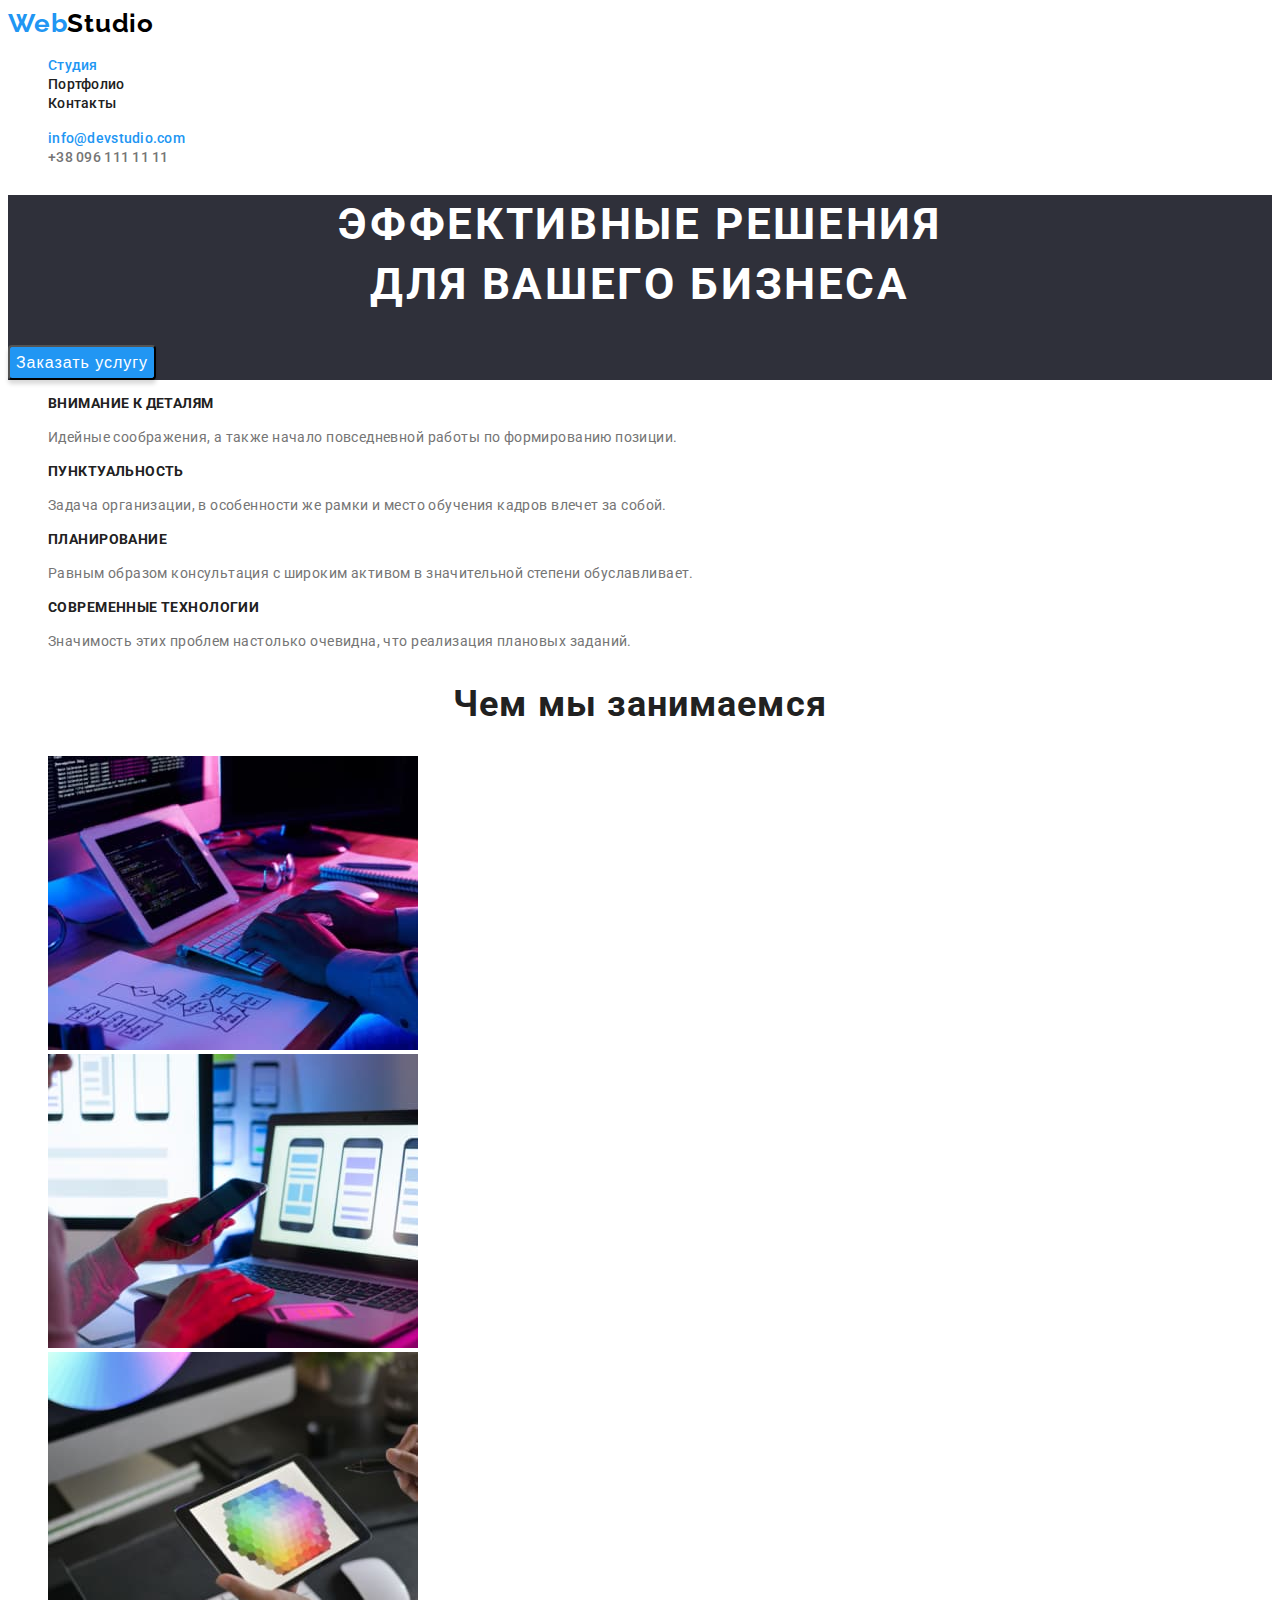
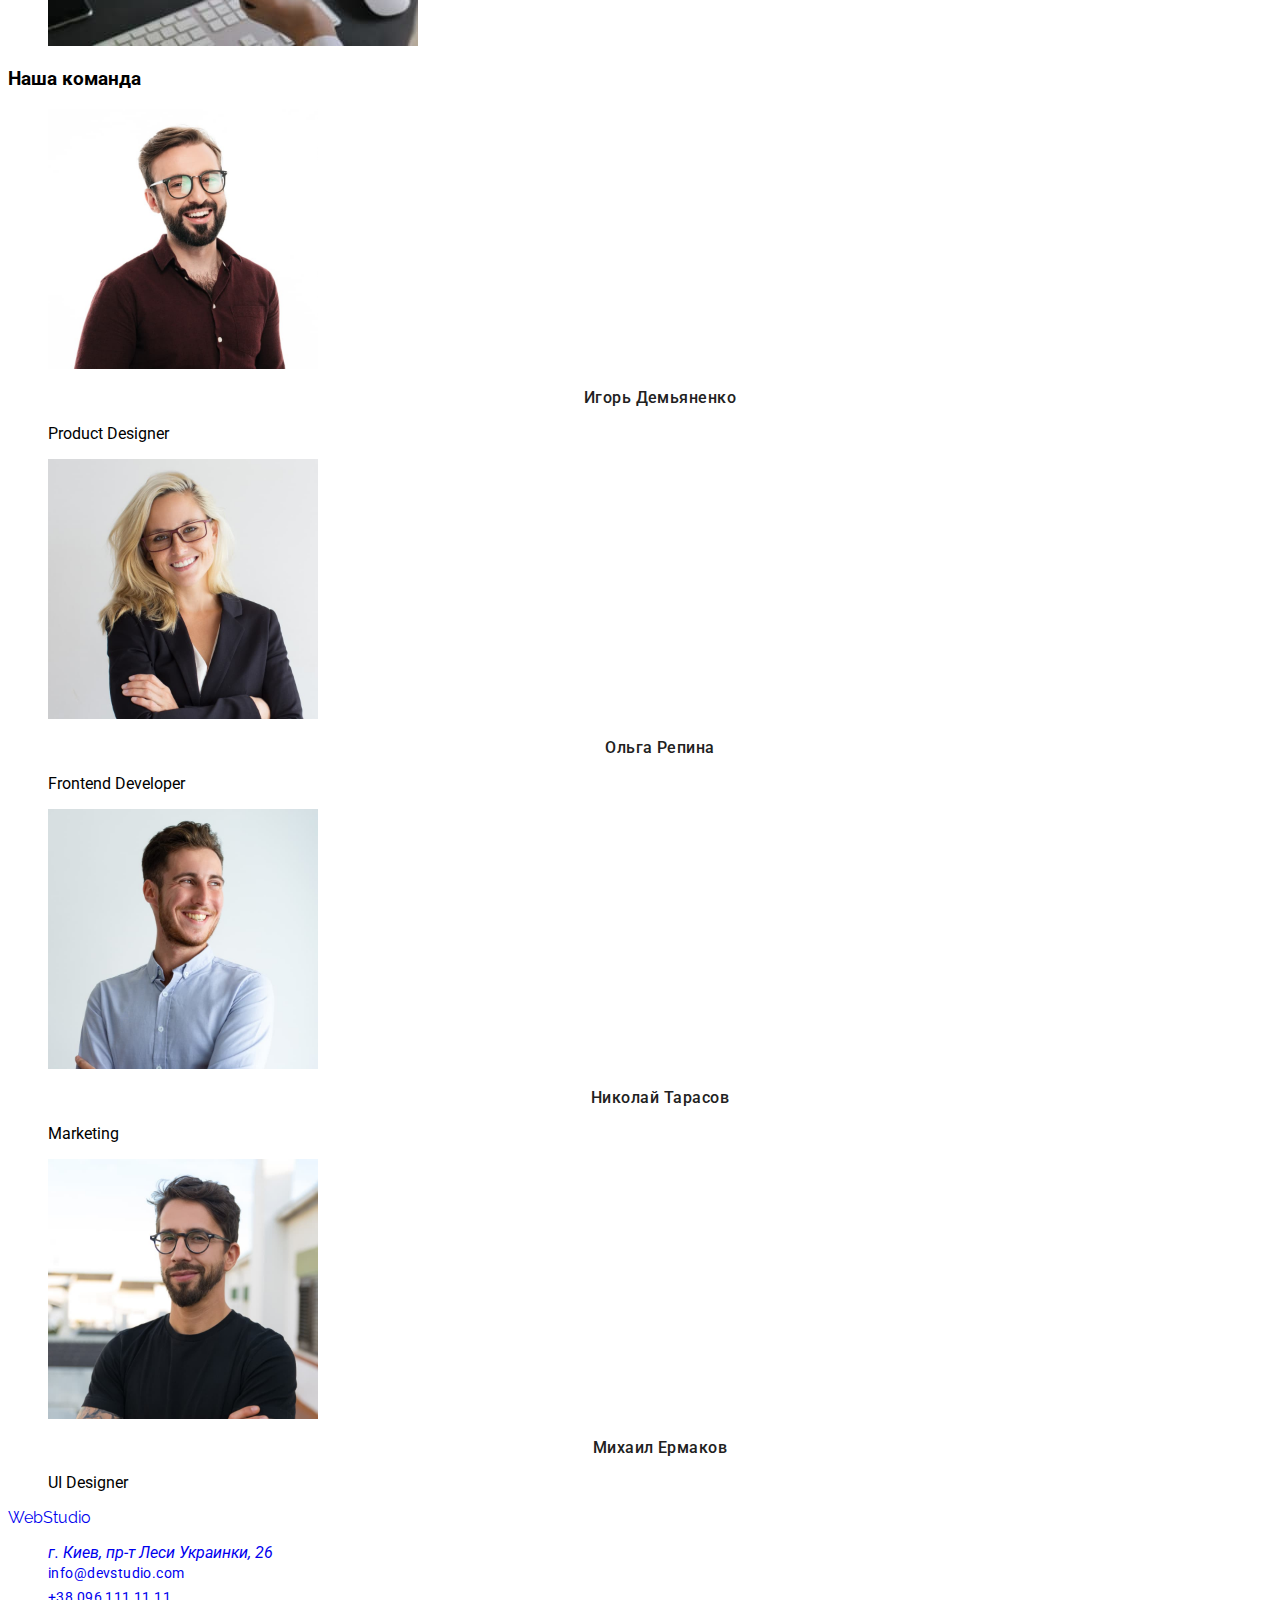
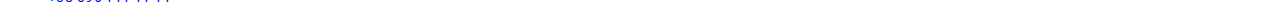
==== commit 1abbf9d9: "изменение в css в секции преимущества" ====
--- a/index.html
+++ b/index.html
@@ -32,10 +32,10 @@
     <main>
     <!-- Герой-->
         <section class="hero">
-            <h1 class="title-hero">Эффективные решения для вашего бизнеса</h1>
+            <h1 class="title-hero">Эффективные решения <br> для вашего бизнеса</h1>
             <button class="btn-hero" type="button">Заказать услугу</button>
         </section>
-    <!-- Приемущества-->
+    <!-- Преимущества-->
         <section class="benefits">
             <h2 hidden>Наши приемущества</h2>
             <ul class="list">
--- a/css/styles.css
+++ b/css/styles.css
@@ -1,4 +1,5 @@
 :root {
+--header-background-color:#FFFFFF;
 --logo-color-1:#2196F3;
 --logo-color-2:#000000;
 --menu-link-color:#212121;
@@ -9,6 +10,10 @@
 --title-hero-color:#FFFFFF;
 --btn-hero-color:#FFFFFF;
 --btn-hero-background-color:#2196F3;
+--title-benefits-color:#212121;
+--descr-benefits-color:#757575;
+--about-title-text-color:#212121;
+--team-background-color:#F5F4FA;
 } 
  
 body {
@@ -27,8 +32,13 @@
 
 
  /* Шапка сайта */
- /* WebStudio logo */
-
+ /* Фон класс header */
+
+.header{
+   background-color: var(--header-background-color);
+}
+
+/* WebStudio logo */
 .logo {
    font-family: 'Raleway';
    font-style: normal;
@@ -86,23 +96,21 @@
    color: var(--email-nd-number-color);
 }
 
+ /* Активная ссылка */
+
 .email-tel:focus,
 .email-tel:hover{
    color: var(--contact-hover-and-focus-color);
 }
 
-
  /*-- Герой--*/
- 
- .hero {
+/* Фон класс hero */
+.hero {
     background-color: var(--hero-background-color);
- }
-
-
- .title-hero {
-    font-family: 'Roboto';
-    font-style: normal;
-    font-weight: 900;
+}
+
+.title-hero {
+    
     font-size: 44px;
     line-height: 1.36;
     text-align: center;
@@ -111,61 +119,59 @@
     color: var(--title-hero-color);
 }
 
- .btn-hero {
-    font-family: 'Roboto';
-    font-style: normal;
-    font-weight: 700;
-    font-size: 16px;
-    line-height: 1.87;
-    
-    display: flex;
-    align-items: center;
-    text-align: center;
-    letter-spacing: 0.06em;
-    
-    color: var(--btn-hero-color);
-    background-color: var(--btn-hero-background-color);
-
-    box-shadow: 0px 4px 4px rgba(0, 0, 0, 0.15);
-    border-radius: 4px;
-
-    /*color: #FFFFFF;
-    background: #2196F3;*/
-
-    cursor:pointer
- }
-
-
-  <!-- Приемущества-->
+.btn-hero {
+   font-size: 16px;
+   line-height: 1.87;
+   display: flex;
+   align-items: center;
+   text-align: center;
+   letter-spacing: 0.06em;
+   color: var(--btn-hero-color);
+   background-color: var(--btn-hero-background-color);
+   box-shadow: 0px 4px 4px rgba(0, 0, 0, 0.15);
+   border-radius: 4px;
+   cursor: pointer;
+}
+
+
+  /*-- Преимущества --*/
 
  /*benefits*/
 
- .title-benefits {
-   font-family: 'Roboto';
-   font-style: normal;
-   font-weight: 700;
+.title-benefits {
    font-size: 14px;
    line-height: 1.14;
    letter-spacing: 0.03em;
    text-transform: uppercase;
-   
-   color: #212121;
- }
-
- .descr-benefits {
-   font-family: 'Roboto';
-   font-style: normal;
-   font-weight: 400;
+   color: var(--title-benefits-color);
+}
+
+.descr-benefits {
    font-size: 14px;
    line-height: 1.71;
    letter-spacing: 0.03em;
-   
-   color: #757575;
- }
+   color: var(--descr-benefits-color);
+}
 
  /* about */
 
- .about-title {
+.about-title {
+   font-size: 36px;
+   line-height: 1.16;
+   text-align: center;
+   letter-spacing: 0.03em;
+   color: var(--about-title-text-color);
+}
+
+ <!-- Команда-->
+
+ /*team */
+
+.team {
+   background-color: var(--team-background-color);
+}
+
+.title-team {
    font-family: 'Roboto';
    font-style: normal;
    font-weight: 700;
@@ -175,22 +181,8 @@
    letter-spacing: 0.03em;
    
    color: #212121;
- }
-
- <!-- Команда-->
-
- /*team */
- .title-team {
-   font-family: 'Roboto';
-   font-style: normal;
-   font-weight: 700;
-   font-size: 36px;
-   line-height: 1.16;
-   text-align: center;
-   letter-spacing: 0.03em;
-   
-   color: #212121;
- }
+}
+
  .worker-team {
    font-family: 'Roboto';
    font-style: normal;
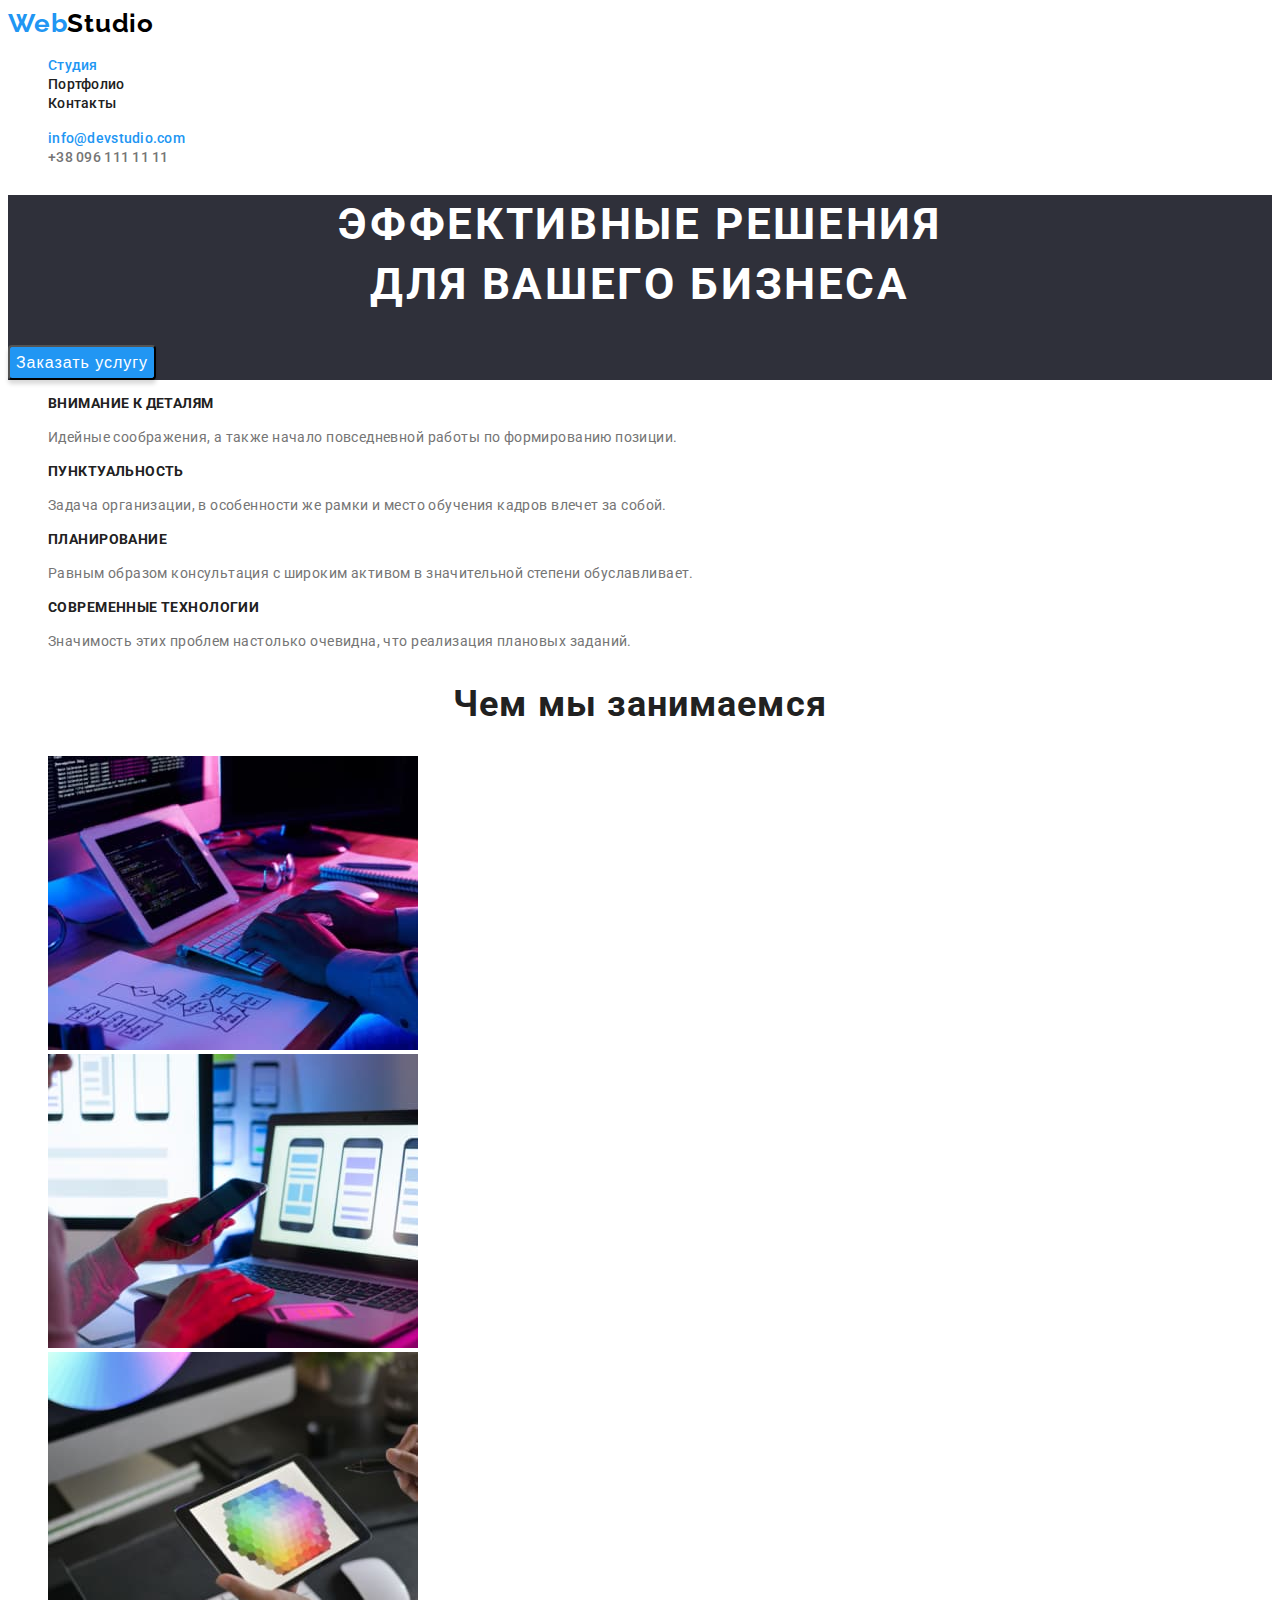
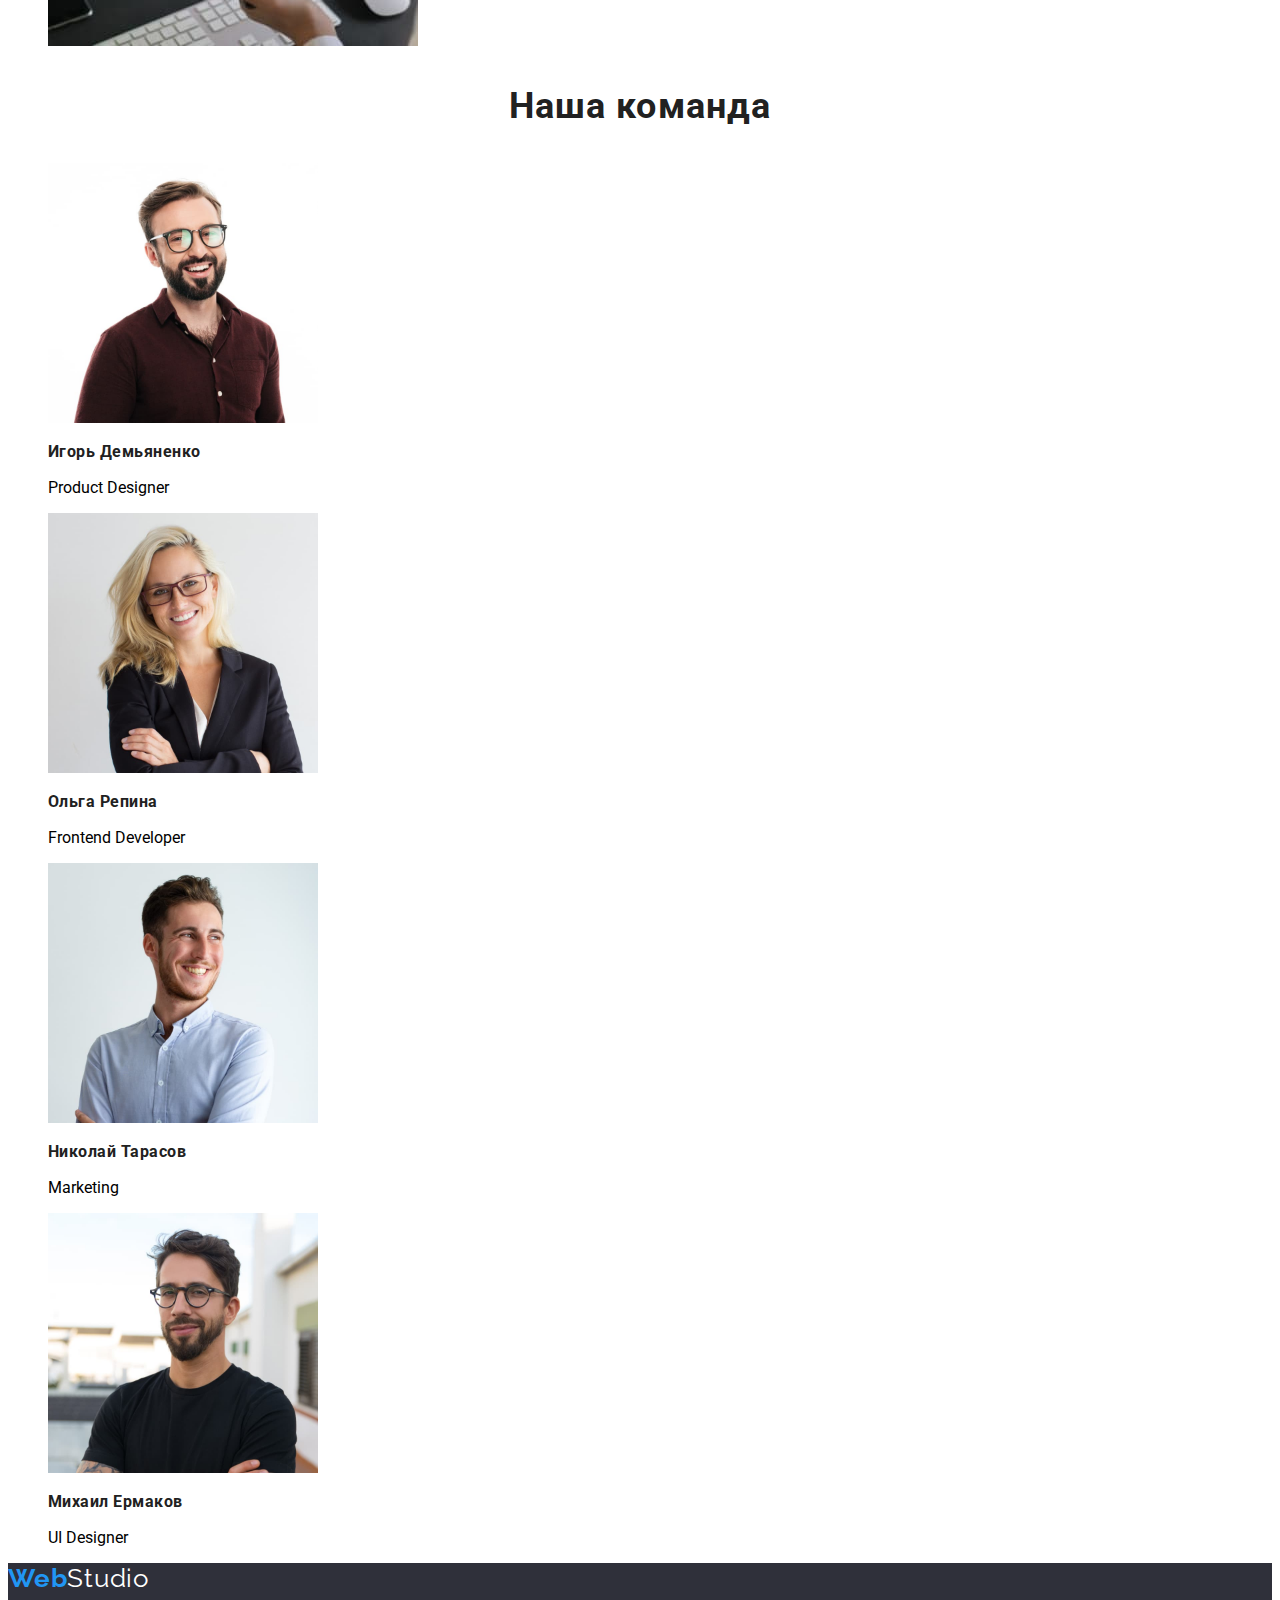
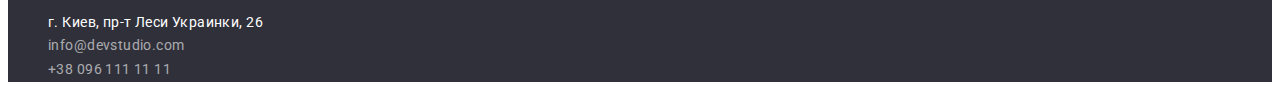
==== commit 1369d040: "изменение к footer в css для іndex.html" ====
--- a/index.html
+++ b/index.html
@@ -73,7 +73,7 @@
         </section>    
     <!-- Команда-->
         <section class="team">
-            <h3 class="title=team">Наша команда</h3>
+            <h3 class="title-team">Наша команда</h3>
             <ul class="list">
                 <li>
                     <img src="./images/img1.jpg" alt="Игорь Демьяненко" width="270" height="260">
@@ -101,10 +101,8 @@
     </main>
     <!-- Футер-->
     <footer class="footer">
-        <a class="logo link" lang="en" href="./index.html">Web<span class=”logo-black”>Studio</span></a>
-        <!-- <a href="./index.html" class="footer-logo" aria-label="Логотип сайта WebStudio">
-            <p>WebStudio</p> --> 
-          
+        <a class="logo link" lang="en" href="./index.html"><span class="logo-left">Web</span><span class="logo-right-footer">Studio</span></a>
+                 
         <address class="address">
             <ul class="list">
                 <li><a class="location-address link" href="https://goo.gl/maps/NyuPtsL9U4kL3GSP9">г. Киев, пр-т Леси Украинки, 26</a></li>
--- a/css/styles.css
+++ b/css/styles.css
@@ -14,6 +14,13 @@
 --descr-benefits-color:#757575;
 --about-title-text-color:#212121;
 --team-background-color:#F5F4FA;
+--title-team-text-color:#212121;
+--worker-team-text-color:#212121;
+--profession-worker-team-text-color:#757575;
+--footer-background-color:#2F303A;
+--logo-right-footer-color:#FFFFFF;
+--location-address-color:#FFFFFF;
+--contact-address-color:rgba(255, 255, 255, 0.6);
 } 
  
 body {
@@ -172,54 +179,52 @@
 }
 
 .title-team {
-   font-family: 'Roboto';
-   font-style: normal;
-   font-weight: 700;
    font-size: 36px;
    line-height: 1.16;
    text-align: center;
    letter-spacing: 0.03em;
-   
-   color: #212121;
-}
-
- .worker-team {
-   font-family: 'Roboto';
-   font-style: normal;
-   font-weight: 500;
+   color: var(--title-team-text-color);
+}
+
+.worker-team {
    font-size: 16px;
    line-height: 1.18;
-   text-align: center;
-   letter-spacing: 0.03em;
-   
-   color: #212121;
- }
- .profession-worker-tea {
-   font-family: 'Roboto';
-   font-style: normal;
-   font-weight: 400;
+   /*text-align: center;*/
+   letter-spacing: 0.03em;
+   color:var(--worker-team-text-color);
+}
+.profession-worker-tea {
    font-size: 16px;
    line-height: 1.18;
    text-align: center;
    letter-spacing: 0.03em;
-   
-   color: #757575;
- }
-
- <!-- Футер-->
- /* .footer */
+   color:var(--profession-worker-team-text-color);
+}
+
+ /*-- Футер--*/
+ /* Фон для footer */
+
+.footer {
+   background-color: var(--footer-background-color);
+}
  /* .footer-logo */
 
- .location-address {
+.logo-right-footer{
+   font-size: 26px;
+   line-height: 1.19;
+   letter-spacing: 0.03em;
+   color: var(--logo-right-footer-color);
+}
+
+.location-address {
    font-family: 'Roboto';
    font-style: normal;
    font-weight: 400;
    font-size: 14px;
-   line-height: 1.71x;
-   letter-spacing: 0.03em;
-   
-   /*color: #FFFFFF;*/
- }
+   line-height: 24px;
+   letter-spacing: 0.03em;
+   color: var(--location-address-color);
+}
 
  .contact-address {
    font-family: 'Roboto';
@@ -228,7 +233,7 @@
    font-size: 14px;
    line-height: 1.71;
    letter-spacing: 0.03em;
-   
+   color: var(--contact-address-color);
    /*color: rgba(255, 255, 255, 0.6);*/
  }
 
